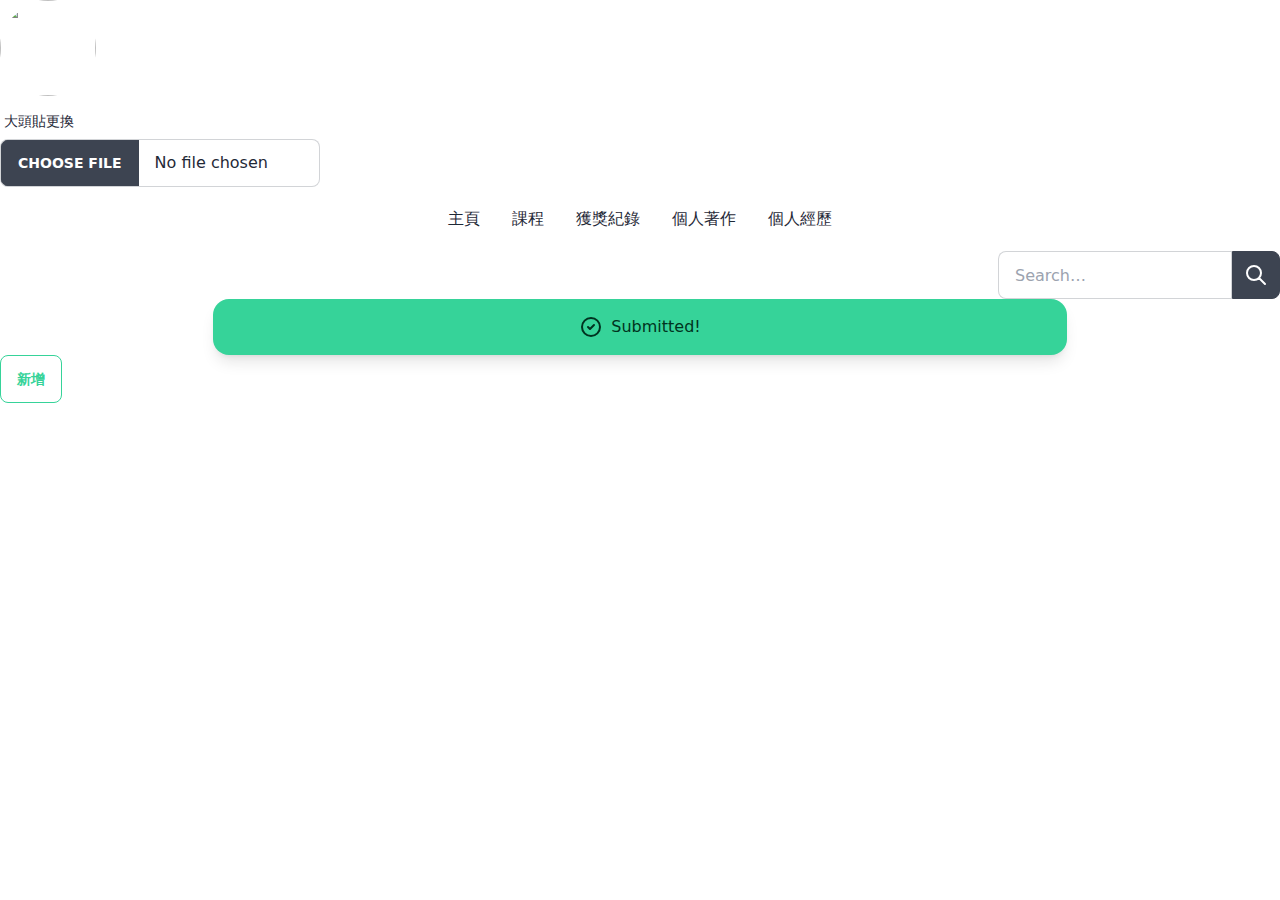
==== public/index.html @ 89c1e6c2 "0528 commited" ====
<!doctype html>
<html>
<head>
    <meta charset="UTF-8">
    <meta name="viewport" content="width=device-width, initial-scale=1.0">
    <link rel="stylesheet" href="stylesheets/style.css">
</head>
<body>
<header class="head"></header>
<div class="avatar">
    <div class="w-24 rounded-full">
        <img src="" />
    </div>
</div>
<div class="form-control w-full max-w-xs">
    <label class="label">
        <span class="label-text">大頭貼更換</span>
    </label>
    <input type="file" class="file-input file-input-bordered w-full max-w-xs" />
</div>
<div class="flex justify-evenly bg-Background">
    <ul class="menu menu-horizontal bg-base-100 rounded-box p-2 ">
        <li><a>主頁</a></li>
        <!-- tabindex will make the parent menu focusable to keep the submenu open if it's focused -->
        <li tabindex="0">
            <span>課程</span>
            <ul class="rounded-box bg-base-100 p-2 bg">
                <li><a>課程大綱</a></li>
                <li><a>課程影音</a></li>
                <li><a>課程教材</a></li>
            </ul>
        </li>
        <li><a>獲獎紀錄</a></li>
        <li><a>個人著作</a></li>
        <li><a>個人經歷</a></li>
    </ul>
</div>

<div class="flex flex-row-reverse" >
    <div class="form-control">
        <div class="input-group">
            <input type="text" placeholder="Search…" class="input input-bordered" />
            <button class="btn btn-square">
                <svg xmlns="http://www.w3.org/2000/svg" class="h-6 w-6" fill="none" viewBox="0 0 24 24" stroke="currentColor"><path stroke-linecap="round" stroke-linejoin="round" stroke-width="2" d="M21 21l-6-6m2-5a7 7 0 11-14 0 7 7 0 0114 0z" /></svg>
            </button>
        </div>
    </div>
</div>
<div class="flex justify-center">
    <div class="w-2/3">
        <div class="flex justify-center alert alert-success shadow-lg">
            <div>
                <svg xmlns="http://www.w3.org/2000/svg" class="stroke-current flex-shrink-0 h-6 w-6" fill="none" viewBox="0 0 24 24"><path stroke-linecap="round" stroke-linejoin="round" stroke-width="2" d="M9 12l2 2 4-4m6 2a9 9 0 11-18 0 9 9 0 0118 0z" /></svg>
                <span>Submitted!</span>
            </div>
        </div>
    </div>
</div>


<button class="btn btn-outline btn-success add" onclick="">新增</button>
</body>
<script>
    var showButton = document.getElementById("btn btn-outline btn-success add");
    var container = document.getElementById("flex justify-center alert alert-success shadow-lg");

    showButton.addEventListener("click", function() {
        container.classList.add("show-container");

        setTimeout(function() {
            container.classList.remove("show-container");
        }, 3000);
    });
</script>
</html>
---- public/stylesheets/style.css ----
/*
! tailwindcss v3.3.2 | MIT License | https://tailwindcss.com
*/

/*
1. Prevent padding and border from affecting element width. (https://github.com/mozdevs/cssremedy/issues/4)
2. Allow adding a border to an element by just adding a border-width. (https://github.com/tailwindcss/tailwindcss/pull/116)
*/

*,
::before,
::after {
  box-sizing: border-box;
  /* 1 */
  border-width: 0;
  /* 2 */
  border-style: solid;
  /* 2 */
  border-color: #e5e7eb;
  /* 2 */
}

::before,
::after {
  --tw-content: '';
}

/*
1. Use a consistent sensible line-height in all browsers.
2. Prevent adjustments of font size after orientation changes in iOS.
3. Use a more readable tab size.
4. Use the user's configured `sans` font-family by default.
5. Use the user's configured `sans` font-feature-settings by default.
6. Use the user's configured `sans` font-variation-settings by default.
*/

html {
  line-height: 1.5;
  /* 1 */
  -webkit-text-size-adjust: 100%;
  /* 2 */
  -moz-tab-size: 4;
  /* 3 */
  -o-tab-size: 4;
     tab-size: 4;
  /* 3 */
  font-family: ui-sans-serif, system-ui, -apple-system, BlinkMacSystemFont, "Segoe UI", Roboto, "Helvetica Neue", Arial, "Noto Sans", sans-serif, "Apple Color Emoji", "Segoe UI Emoji", "Segoe UI Symbol", "Noto Color Emoji";
  /* 4 */
  font-feature-settings: normal;
  /* 5 */
  font-variation-settings: normal;
  /* 6 */
}

/*
1. Remove the margin in all browsers.
2. Inherit line-height from `html` so users can set them as a class directly on the `html` element.
*/

body {
  margin: 0;
  /* 1 */
  line-height: inherit;
  /* 2 */
}

/*
1. Add the correct height in Firefox.
2. Correct the inheritance of border color in Firefox. (https://bugzilla.mozilla.org/show_bug.cgi?id=190655)
3. Ensure horizontal rules are visible by default.
*/

hr {
  height: 0;
  /* 1 */
  color: inherit;
  /* 2 */
  border-top-width: 1px;
  /* 3 */
}

/*
Add the correct text decoration in Chrome, Edge, and Safari.
*/

abbr:where([title]) {
  -webkit-text-decoration: underline dotted;
          text-decoration: underline dotted;
}

/*
Remove the default font size and weight for headings.
*/

h1,
h2,
h3,
h4,
h5,
h6 {
  font-size: inherit;
  font-weight: inherit;
}

/*
Reset links to optimize for opt-in styling instead of opt-out.
*/

a {
  color: inherit;
  text-decoration: inherit;
}

/*
Add the correct font weight in Edge and Safari.
*/

b,
strong {
  font-weight: bolder;
}

/*
1. Use the user's configured `mono` font family by default.
2. Correct the odd `em` font sizing in all browsers.
*/

code,
kbd,
samp,
pre {
  font-family: ui-monospace, SFMono-Regular, Menlo, Monaco, Consolas, "Liberation Mono", "Courier New", monospace;
  /* 1 */
  font-size: 1em;
  /* 2 */
}

/*
Add the correct font size in all browsers.
*/

small {
  font-size: 80%;
}

/*
Prevent `sub` and `sup` elements from affecting the line height in all browsers.
*/

sub,
sup {
  font-size: 75%;
  line-height: 0;
  position: relative;
  vertical-align: baseline;
}

sub {
  bottom: -0.25em;
}

sup {
  top: -0.5em;
}

/*
1. Remove text indentation from table contents in Chrome and Safari. (https://bugs.chromium.org/p/chromium/issues/detail?id=999088, https://bugs.webkit.org/show_bug.cgi?id=201297)
2. Correct table border color inheritance in all Chrome and Safari. (https://bugs.chromium.org/p/chromium/issues/detail?id=935729, https://bugs.webkit.org/show_bug.cgi?id=195016)
3. Remove gaps between table borders by default.
*/

table {
  text-indent: 0;
  /* 1 */
  border-color: inherit;
  /* 2 */
  border-collapse: collapse;
  /* 3 */
}

/*
1. Change the font styles in all browsers.
2. Remove the margin in Firefox and Safari.
3. Remove default padding in all browsers.
*/

button,
input,
optgroup,
select,
textarea {
  font-family: inherit;
  /* 1 */
  font-size: 100%;
  /* 1 */
  font-weight: inherit;
  /* 1 */
  line-height: inherit;
  /* 1 */
  color: inherit;
  /* 1 */
  margin: 0;
  /* 2 */
  padding: 0;
  /* 3 */
}

/*
Remove the inheritance of text transform in Edge and Firefox.
*/

button,
select {
  text-transform: none;
}

/*
1. Correct the inability to style clickable types in iOS and Safari.
2. Remove default button styles.
*/

button,
[type='button'],
[type='reset'],
[type='submit'] {
  -webkit-appearance: button;
  /* 1 */
  background-color: transparent;
  /* 2 */
  background-image: none;
  /* 2 */
}

/*
Use the modern Firefox focus style for all focusable elements.
*/

:-moz-focusring {
  outline: auto;
}

/*
Remove the additional `:invalid` styles in Firefox. (https://github.com/mozilla/gecko-dev/blob/2f9eacd9d3d995c937b4251a5557d95d494c9be1/layout/style/res/forms.css#L728-L737)
*/

:-moz-ui-invalid {
  box-shadow: none;
}

/*
Add the correct vertical alignment in Chrome and Firefox.
*/

progress {
  vertical-align: baseline;
}

/*
Correct the cursor style of increment and decrement buttons in Safari.
*/

::-webkit-inner-spin-button,
::-webkit-outer-spin-button {
  height: auto;
}

/*
1. Correct the odd appearance in Chrome and Safari.
2. Correct the outline style in Safari.
*/

[type='search'] {
  -webkit-appearance: textfield;
  /* 1 */
  outline-offset: -2px;
  /* 2 */
}

/*
Remove the inner padding in Chrome and Safari on macOS.
*/

::-webkit-search-decoration {
  -webkit-appearance: none;
}

/*
1. Correct the inability to style clickable types in iOS and Safari.
2. Change font properties to `inherit` in Safari.
*/

::-webkit-file-upload-button {
  -webkit-appearance: button;
  /* 1 */
  font: inherit;
  /* 2 */
}

/*
Add the correct display in Chrome and Safari.
*/

summary {
  display: list-item;
}

/*
Removes the default spacing and border for appropriate elements.
*/

blockquote,
dl,
dd,
h1,
h2,
h3,
h4,
h5,
h6,
hr,
figure,
p,
pre {
  margin: 0;
}

fieldset {
  margin: 0;
  padding: 0;
}

legend {
  padding: 0;
}

ol,
ul,
menu {
  list-style: none;
  margin: 0;
  padding: 0;
}

/*
Prevent resizing textareas horizontally by default.
*/

textarea {
  resize: vertical;
}

/*
1. Reset the default placeholder opacity in Firefox. (https://github.com/tailwindlabs/tailwindcss/issues/3300)
2. Set the default placeholder color to the user's configured gray 400 color.
*/

input::-moz-placeholder, textarea::-moz-placeholder {
  opacity: 1;
  /* 1 */
  color: #9ca3af;
  /* 2 */
}

input::placeholder,
textarea::placeholder {
  opacity: 1;
  /* 1 */
  color: #9ca3af;
  /* 2 */
}

/*
Set the default cursor for buttons.
*/

button,
[role="button"] {
  cursor: pointer;
}

/*
Make sure disabled buttons don't get the pointer cursor.
*/

:disabled {
  cursor: default;
}

/*
1. Make replaced elements `display: block` by default. (https://github.com/mozdevs/cssremedy/issues/14)
2. Add `vertical-align: middle` to align replaced elements more sensibly by default. (https://github.com/jensimmons/cssremedy/issues/14#issuecomment-634934210)
   This can trigger a poorly considered lint error in some tools but is included by design.
*/

img,
svg,
video,
canvas,
audio,
iframe,
embed,
object {
  display: block;
  /* 1 */
  vertical-align: middle;
  /* 2 */
}

/*
Constrain images and videos to the parent width and preserve their intrinsic aspect ratio. (https://github.com/mozdevs/cssremedy/issues/14)
*/

img,
video {
  max-width: 100%;
  height: auto;
}

/* Make elements with the HTML hidden attribute stay hidden by default */

[hidden] {
  display: none;
}

:root,
[data-theme] {
  background-color: hsla(var(--b1) / var(--tw-bg-opacity, 1));
  color: hsla(var(--bc) / var(--tw-text-opacity, 1));
}

html {
  -webkit-tap-highlight-color: transparent;
}

:root {
  color-scheme: light;
  --pf: 258.89 94.378% 40.941%;
  --sf: 314 100% 37.647%;
  --af: 174 60% 40.784%;
  --nf: 219 14.085% 22.275%;
  --in: 198 93% 60%;
  --su: 158 64% 52%;
  --wa: 43 96% 56%;
  --er: 0 91% 71%;
  --inc: 198 100% 12%;
  --suc: 158 100% 10%;
  --wac: 43 100% 11%;
  --erc: 0 100% 14%;
  --rounded-box: 1rem;
  --rounded-btn: 0.5rem;
  --rounded-badge: 1.9rem;
  --animation-btn: 0.25s;
  --animation-input: .2s;
  --btn-text-case: uppercase;
  --btn-focus-scale: 0.95;
  --border-btn: 1px;
  --tab-border: 1px;
  --tab-radius: 0.5rem;
  --p: 258.89 94.378% 51.176%;
  --pc: 0 0% 100%;
  --s: 314 100% 47.059%;
  --sc: 0 0% 100%;
  --a: 174 60% 50.98%;
  --ac: 174.71 43.59% 15.294%;
  --n: 219 14.085% 27.843%;
  --nc: 0 0% 100%;
  --b1: 0 0% 100%;
  --b2: 0 0% 94.902%;
  --b3: 180 1.9608% 90%;
  --bc: 215 27.907% 16.863%;
}

@media (prefers-color-scheme: dark) {
  :root {
    color-scheme: dark;
    --pf: 262.35 80.315% 40.157%;
    --sf: 315.75 70.196% 40%;
    --af: 174.69 70.335% 32.784%;
    --in: 198 93% 60%;
    --su: 158 64% 52%;
    --wa: 43 96% 56%;
    --er: 0 91% 71%;
    --inc: 198 100% 12%;
    --suc: 158 100% 10%;
    --wac: 43 100% 11%;
    --erc: 0 100% 14%;
    --rounded-box: 1rem;
    --rounded-btn: 0.5rem;
    --rounded-badge: 1.9rem;
    --animation-btn: 0.25s;
    --animation-input: .2s;
    --btn-text-case: uppercase;
    --btn-focus-scale: 0.95;
    --border-btn: 1px;
    --tab-border: 1px;
    --tab-radius: 0.5rem;
    --p: 262.35 80.315% 50.196%;
    --pc: 0 0% 100%;
    --s: 315.75 70.196% 50%;
    --sc: 0 0% 100%;
    --a: 174.69 70.335% 40.98%;
    --ac: 0 0% 100%;
    --n: 218.18 18.033% 11.961%;
    --nf: 222.86 17.073% 8.0392%;
    --nc: 220 13.376% 69.216%;
    --b1: 220 17.647% 20%;
    --b2: 220 17.241% 17.059%;
    --b3: 218.57 17.949% 15.294%;
    --bc: 220 13.376% 69.216%;
  }
}

[data-theme=light] {
  color-scheme: light;
  --pf: 258.89 94.378% 40.941%;
  --sf: 314 100% 37.647%;
  --af: 174 60% 40.784%;
  --nf: 219 14.085% 22.275%;
  --in: 198 93% 60%;
  --su: 158 64% 52%;
  --wa: 43 96% 56%;
  --er: 0 91% 71%;
  --inc: 198 100% 12%;
  --suc: 158 100% 10%;
  --wac: 43 100% 11%;
  --erc: 0 100% 14%;
  --rounded-box: 1rem;
  --rounded-btn: 0.5rem;
  --rounded-badge: 1.9rem;
  --animation-btn: 0.25s;
  --animation-input: .2s;
  --btn-text-case: uppercase;
  --btn-focus-scale: 0.95;
  --border-btn: 1px;
  --tab-border: 1px;
  --tab-radius: 0.5rem;
  --p: 258.89 94.378% 51.176%;
  --pc: 0 0% 100%;
  --s: 314 100% 47.059%;
  --sc: 0 0% 100%;
  --a: 174 60% 50.98%;
  --ac: 174.71 43.59% 15.294%;
  --n: 219 14.085% 27.843%;
  --nc: 0 0% 100%;
  --b1: 0 0% 100%;
  --b2: 0 0% 94.902%;
  --b3: 180 1.9608% 90%;
  --bc: 215 27.907% 16.863%;
}

[data-theme=dark] {
  color-scheme: dark;
  --pf: 262.35 80.315% 40.157%;
  --sf: 315.75 70.196% 40%;
  --af: 174.69 70.335% 32.784%;
  --in: 198 93% 60%;
  --su: 158 64% 52%;
  --wa: 43 96% 56%;
  --er: 0 91% 71%;
  --inc: 198 100% 12%;
  --suc: 158 100% 10%;
  --wac: 43 100% 11%;
  --erc: 0 100% 14%;
  --rounded-box: 1rem;
  --rounded-btn: 0.5rem;
  --rounded-badge: 1.9rem;
  --animation-btn: 0.25s;
  --animation-input: .2s;
  --btn-text-case: uppercase;
  --btn-focus-scale: 0.95;
  --border-btn: 1px;
  --tab-border: 1px;
  --tab-radius: 0.5rem;
  --p: 262.35 80.315% 50.196%;
  --pc: 0 0% 100%;
  --s: 315.75 70.196% 50%;
  --sc: 0 0% 100%;
  --a: 174.69 70.335% 40.98%;
  --ac: 0 0% 100%;
  --n: 218.18 18.033% 11.961%;
  --nf: 222.86 17.073% 8.0392%;
  --nc: 220 13.376% 69.216%;
  --b1: 220 17.647% 20%;
  --b2: 220 17.241% 17.059%;
  --b3: 218.57 17.949% 15.294%;
  --bc: 220 13.376% 69.216%;
}

[data-theme=cupcake] {
  color-scheme: light;
  --pf: 183.03 47.368% 47.216%;
  --sf: 338.25 71.429% 62.431%;
  --af: 39 84.112% 46.431%;
  --nf: 280 46.479% 11.137%;
  --in: 198 93% 60%;
  --su: 158 64% 52%;
  --wa: 43 96% 56%;
  --er: 0 91% 71%;
  --pc: 183.03 100% 11.804%;
  --sc: 338.25 100% 15.608%;
  --ac: 39 100% 11.608%;
  --nc: 280 82.688% 82.784%;
  --inc: 198 100% 12%;
  --suc: 158 100% 10%;
  --wac: 43 100% 11%;
  --erc: 0 100% 14%;
  --rounded-box: 1rem;
  --rounded-badge: 1.9rem;
  --animation-btn: 0.25s;
  --animation-input: .2s;
  --btn-text-case: uppercase;
  --btn-focus-scale: 0.95;
  --border-btn: 1px;
  --p: 183.03 47.368% 59.02%;
  --s: 338.25 71.429% 78.039%;
  --a: 39 84.112% 58.039%;
  --n: 280 46.479% 13.922%;
  --b1: 24 33.333% 97.059%;
  --b2: 26.667 21.951% 91.961%;
  --b3: 22.5 14.286% 89.02%;
  --bc: 280 46.479% 13.922%;
  --rounded-btn: 1.9rem;
  --tab-border: 2px;
  --tab-radius: .5rem;
}

[data-theme=bumblebee] {
  color-scheme: light;
  --pf: 41.124 74.167% 42.353%;
  --sf: 49.901 94.393% 46.431%;
  --af: 240 33.333% 11.294%;
  --nf: 240 33.333% 11.294%;
  --b2: 0 0% 90%;
  --b3: 0 0% 81%;
  --in: 198 93% 60%;
  --su: 158 64% 52%;
  --wa: 43 96% 56%;
  --er: 0 91% 71%;
  --bc: 0 0% 20%;
  --ac: 240 60.274% 82.824%;
  --nc: 240 60.274% 82.824%;
  --inc: 198 100% 12%;
  --suc: 158 100% 10%;
  --wac: 43 100% 11%;
  --erc: 0 100% 14%;
  --rounded-box: 1rem;
  --rounded-btn: 0.5rem;
  --rounded-badge: 1.9rem;
  --animation-btn: 0.25s;
  --animation-input: .2s;
  --btn-text-case: uppercase;
  --btn-focus-scale: 0.95;
  --border-btn: 1px;
  --tab-border: 1px;
  --tab-radius: 0.5rem;
  --p: 41.124 74.167% 52.941%;
  --pc: 240 33.333% 14.118%;
  --s: 49.901 94.393% 58.039%;
  --sc: 240 33.333% 14.118%;
  --a: 240 33.333% 14.118%;
  --n: 240 33.333% 14.118%;
  --b1: 0 0% 100%;
}

[data-theme=emerald] {
  color-scheme: light;
  --pf: 141.18 50% 48%;
  --sf: 218.88 96.078% 48%;
  --af: 9.8901 81.25% 44.863%;
  --nf: 219.23 20.312% 20.078%;
  --b2: 0 0% 90%;
  --b3: 0 0% 81%;
  --in: 198 93% 60%;
  --su: 158 64% 52%;
  --wa: 43 96% 56%;
  --er: 0 91% 71%;
  --inc: 198 100% 12%;
  --suc: 158 100% 10%;
  --wac: 43 100% 11%;
  --erc: 0 100% 14%;
  --rounded-box: 1rem;
  --rounded-btn: 0.5rem;
  --rounded-badge: 1.9rem;
  --btn-text-case: uppercase;
  --border-btn: 1px;
  --tab-border: 1px;
  --tab-radius: 0.5rem;
  --p: 141.18 50% 60%;
  --pc: 151.11 28.421% 18.627%;
  --s: 218.88 96.078% 60%;
  --sc: 210 20% 98.039%;
  --a: 9.8901 81.25% 56.078%;
  --ac: 210 20% 98.039%;
  --n: 219.23 20.312% 25.098%;
  --nc: 210 20% 98.039%;
  --b1: 0 0% 100%;
  --bc: 219.23 20.312% 25.098%;
  --animation-btn: 0;
  --animation-input: 0;
  --btn-focus-scale: 1;
}

[data-theme=corporate] {
  color-scheme: light;
  --pf: 229.09 95.652% 51.137%;
  --sf: 214.91 26.316% 47.216%;
  --af: 154.2 49.02% 48%;
  --nf: 233.33 27.273% 10.353%;
  --b2: 0 0% 90%;
  --b3: 0 0% 81%;
  --in: 198 93% 60%;
  --su: 158 64% 52%;
  --wa: 43 96% 56%;
  --er: 0 91% 71%;
  --pc: 229.09 100% 92.784%;
  --sc: 214.91 100% 11.804%;
  --ac: 154.2 100% 12%;
  --inc: 198 100% 12%;
  --suc: 158 100% 10%;
  --wac: 43 100% 11%;
  --erc: 0 100% 14%;
  --btn-text-case: uppercase;
  --border-btn: 1px;
  --tab-border: 1px;
  --tab-radius: 0.5rem;
  --p: 229.09 95.652% 63.922%;
  --s: 214.91 26.316% 59.02%;
  --a: 154.2 49.02% 60%;
  --n: 233.33 27.273% 12.941%;
  --nc: 210 38.462% 94.902%;
  --b1: 0 0% 100%;
  --bc: 233.33 27.273% 12.941%;
  --rounded-box: 0.25rem;
  --rounded-btn: .125rem;
  --rounded-badge: .125rem;
  --animation-btn: 0;
  --animation-input: 0;
  --btn-focus-scale: 1;
}

[data-theme=synthwave] {
  color-scheme: dark;
  --pf: 320.73 69.62% 55.216%;
  --sf: 197.03 86.592% 51.922%;
  --af: 48 89.041% 45.647%;
  --nf: 253.22 60.825% 15.216%;
  --b2: 253.85 59.091% 23.294%;
  --b3: 253.85 59.091% 20.965%;
  --pc: 320.73 100% 13.804%;
  --sc: 197.03 100% 12.98%;
  --ac: 48 100% 11.412%;
  --rounded-box: 1rem;
  --rounded-btn: 0.5rem;
  --rounded-badge: 1.9rem;
  --animation-btn: 0.25s;
  --animation-input: .2s;
  --btn-text-case: uppercase;
  --btn-focus-scale: 0.95;
  --border-btn: 1px;
  --tab-border: 1px;
  --tab-radius: 0.5rem;
  --p: 320.73 69.62% 69.02%;
  --s: 197.03 86.592% 64.902%;
  --a: 48 89.041% 57.059%;
  --n: 253.22 60.825% 19.02%;
  --nc: 260 60% 98.039%;
  --b1: 253.85 59.091% 25.882%;
  --bc: 260 60% 98.039%;
  --in: 199.13 86.957% 63.922%;
  --inc: 257.45 63.218% 17.059%;
  --su: 168.1 74.233% 68.039%;
  --suc: 257.45 63.218% 17.059%;
  --wa: 48 89.041% 57.059%;
  --wac: 257.45 63.218% 17.059%;
  --er: 351.85 73.636% 56.863%;
  --erc: 260 60% 98.039%;
}

[data-theme=retro] {
  color-scheme: light;
  --pf: 2.6667 73.77% 60.863%;
  --sf: 144.62 27.273% 57.569%;
  --af: 49.024 67.213% 60.863%;
  --nf: 41.667 16.822% 33.569%;
  --inc: 221.21 100% 90.667%;
  --suc: 142.13 100% 87.255%;
  --wac: 32.133 100% 8.7451%;
  --erc: 0 100% 90.118%;
  --animation-btn: 0.25s;
  --animation-input: .2s;
  --btn-text-case: uppercase;
  --btn-focus-scale: 0.95;
  --border-btn: 1px;
  --tab-border: 1px;
  --tab-radius: 0.5rem;
  --p: 2.6667 73.77% 76.078%;
  --pc: 345 5.2632% 14.902%;
  --s: 144.62 27.273% 71.961%;
  --sc: 345 5.2632% 14.902%;
  --a: 49.024 67.213% 76.078%;
  --ac: 345 5.2632% 14.902%;
  --n: 41.667 16.822% 41.961%;
  --nc: 45 47.059% 80%;
  --b1: 45 47.059% 80%;
  --b2: 45.283 37.063% 71.961%;
  --b3: 42.188 35.955% 65.098%;
  --bc: 345 5.2632% 14.902%;
  --in: 221.21 83.193% 53.333%;
  --su: 142.13 76.216% 36.275%;
  --wa: 32.133 94.619% 43.725%;
  --er: 0 72.222% 50.588%;
  --rounded-box: 0.4rem;
  --rounded-btn: 0.4rem;
  --rounded-badge: 0.4rem;
}

[data-theme=cyberpunk] {
  color-scheme: light;
  --pf: 344.78 100% 58.353%;
  --sf: 195.12 80.392% 56%;
  --af: 276 74.324% 56.784%;
  --nf: 57.273 100% 10.353%;
  --b2: 56 100% 45%;
  --b3: 56 100% 40.5%;
  --in: 198 93% 60%;
  --su: 158 64% 52%;
  --wa: 43 96% 56%;
  --er: 0 91% 71%;
  --bc: 56 100% 10%;
  --pc: 344.78 100% 14.588%;
  --sc: 195.12 100% 14%;
  --ac: 276 100% 14.196%;
  --inc: 198 100% 12%;
  --suc: 158 100% 10%;
  --wac: 43 100% 11%;
  --erc: 0 100% 14%;
  --animation-btn: 0.25s;
  --animation-input: .2s;
  --btn-text-case: uppercase;
  --btn-focus-scale: 0.95;
  --border-btn: 1px;
  --tab-border: 1px;
  font-family: ui-monospace,SFMono-Regular,Menlo,Monaco,Consolas,Liberation Mono,Courier New,monospace;
  --p: 344.78 100% 72.941%;
  --s: 195.12 80.392% 70%;
  --a: 276 74.324% 70.98%;
  --n: 57.273 100% 12.941%;
  --nc: 56 100% 50%;
  --b1: 56 100% 50%;
  --rounded-box: 0;
  --rounded-btn: 0;
  --rounded-badge: 0;
  --tab-radius: 0;
}

[data-theme=valentine] {
  color-scheme: light;
  --pf: 353.23 73.81% 53.647%;
  --sf: 254.12 86.441% 61.49%;
  --af: 181.41 55.556% 56%;
  --nf: 336 42.857% 38.431%;
  --b2: 318.46 46.429% 80.118%;
  --b3: 318.46 46.429% 72.106%;
  --pc: 353.23 100% 13.412%;
  --sc: 254.12 100% 15.373%;
  --ac: 181.41 100% 14%;
  --inc: 221.21 100% 90.667%;
  --suc: 142.13 100% 87.255%;
  --wac: 32.133 100% 8.7451%;
  --erc: 0 100% 90.118%;
  --rounded-box: 1rem;
  --rounded-badge: 1.9rem;
  --animation-btn: 0.25s;
  --animation-input: .2s;
  --btn-text-case: uppercase;
  --btn-focus-scale: 0.95;
  --border-btn: 1px;
  --tab-border: 1px;
  --tab-radius: 0.5rem;
  --p: 353.23 73.81% 67.059%;
  --s: 254.12 86.441% 76.863%;
  --a: 181.41 55.556% 70%;
  --n: 336 42.857% 48.039%;
  --nc: 318.46 46.429% 89.02%;
  --b1: 318.46 46.429% 89.02%;
  --bc: 343.64 38.462% 28.039%;
  --in: 221.21 83.193% 53.333%;
  --su: 142.13 76.216% 36.275%;
  --wa: 32.133 94.619% 43.725%;
  --er: 0 72.222% 50.588%;
  --rounded-btn: 1.9rem;
}

[data-theme=halloween] {
  color-scheme: dark;
  --pf: 31.927 89.344% 41.725%;
  --sf: 271.22 45.794% 33.569%;
  --af: 91.071 100% 26.353%;
  --nf: 180 3.5714% 8.7843%;
  --b2: 0 0% 11.647%;
  --b3: 0 0% 10.482%;
  --bc: 0 0% 82.588%;
  --sc: 271.22 100% 88.392%;
  --ac: 91.071 100% 6.5882%;
  --nc: 180 4.8458% 82.196%;
  --inc: 221.21 100% 90.667%;
  --suc: 142.13 100% 87.255%;
  --wac: 32.133 100% 8.7451%;
  --erc: 0 100% 90.118%;
  --rounded-box: 1rem;
  --rounded-btn: 0.5rem;
  --rounded-badge: 1.9rem;
  --animation-btn: 0.25s;
  --animation-input: .2s;
  --btn-text-case: uppercase;
  --btn-focus-scale: 0.95;
  --border-btn: 1px;
  --tab-border: 1px;
  --tab-radius: 0.5rem;
  --p: 31.927 89.344% 52.157%;
  --pc: 180 7.3171% 8.0392%;
  --s: 271.22 45.794% 41.961%;
  --a: 91.071 100% 32.941%;
  --n: 180 3.5714% 10.98%;
  --b1: 0 0% 12.941%;
  --in: 221.21 83.193% 53.333%;
  --su: 142.13 76.216% 36.275%;
  --wa: 32.133 94.619% 43.725%;
  --er: 0 72.222% 50.588%;
}

[data-theme=garden] {
  color-scheme: light;
  --pf: 138.86 15.982% 34.353%;
  --sf: 96.923 37.143% 74.51%;
  --af: 0 67.742% 75.137%;
  --nf: 0 3.9106% 28.078%;
  --b2: 0 4.3478% 81.882%;
  --b3: 0 4.3478% 73.694%;
  --in: 198 93% 60%;
  --su: 158 64% 52%;
  --wa: 43 96% 56%;
  --er: 0 91% 71%;
  --pc: 138.86 100% 88.588%;
  --inc: 198 100% 12%;
  --suc: 158 100% 10%;
  --wac: 43 100% 11%;
  --erc: 0 100% 14%;
  --rounded-box: 1rem;
  --rounded-btn: 0.5rem;
  --rounded-badge: 1.9rem;
  --animation-btn: 0.25s;
  --animation-input: .2s;
  --btn-text-case: uppercase;
  --btn-focus-scale: 0.95;
  --border-btn: 1px;
  --tab-border: 1px;
  --tab-radius: 0.5rem;
  --p: 138.86 15.982% 42.941%;
  --s: 96.923 37.143% 93.137%;
  --sc: 96 32.468% 15.098%;
  --a: 0 67.742% 93.922%;
  --ac: 0 21.951% 16.078%;
  --n: 0 3.9106% 35.098%;
  --nc: 0 4.3478% 90.98%;
  --b1: 0 4.3478% 90.98%;
  --bc: 0 3.2258% 6.0784%;
}

[data-theme=forest] {
  color-scheme: dark;
  --pf: 141.04 71.963% 33.569%;
  --sf: 140.98 74.694% 38.431%;
  --af: 35.148 68.98% 41.569%;
  --nf: 0 9.6774% 4.8627%;
  --b2: 0 12.195% 7.2353%;
  --b3: 0 12.195% 6.5118%;
  --in: 198 93% 60%;
  --su: 158 64% 52%;
  --wa: 43 96% 56%;
  --er: 0 91% 71%;
  --bc: 0 11.727% 81.608%;
  --sc: 140.98 100% 9.6078%;
  --ac: 35.148 100% 10.392%;
  --nc: 0 6.8894% 81.216%;
  --inc: 198 100% 12%;
  --suc: 158 100% 10%;
  --wac: 43 100% 11%;
  --erc: 0 100% 14%;
  --rounded-box: 1rem;
  --rounded-badge: 1.9rem;
  --animation-btn: 0.25s;
  --animation-input: .2s;
  --btn-text-case: uppercase;
  --btn-focus-scale: 0.95;
  --border-btn: 1px;
  --tab-border: 1px;
  --tab-radius: 0.5rem;
  --p: 141.04 71.963% 41.961%;
  --pc: 140.66 100% 88.039%;
  --s: 140.98 74.694% 48.039%;
  --a: 35.148 68.98% 51.961%;
  --n: 0 9.6774% 6.0784%;
  --b1: 0 12.195% 8.0392%;
  --rounded-btn: 1.9rem;
}

[data-theme=aqua] {
  color-scheme: dark;
  --pf: 181.79 92.857% 39.529%;
  --sf: 274.41 30.909% 45.49%;
  --af: 47.059 100% 64%;
  --nf: 205.4 53.725% 40%;
  --b2: 218.61 52.511% 38.647%;
  --b3: 218.61 52.511% 34.782%;
  --bc: 218.61 100% 88.588%;
  --sc: 274.41 100% 91.373%;
  --ac: 47.059 100% 16%;
  --nc: 205.4 100% 90%;
  --inc: 221.21 100% 90.667%;
  --suc: 142.13 100% 87.255%;
  --wac: 32.133 100% 8.7451%;
  --erc: 0 100% 90.118%;
  --rounded-box: 1rem;
  --rounded-btn: 0.5rem;
  --rounded-badge: 1.9rem;
  --animation-btn: 0.25s;
  --animation-input: .2s;
  --btn-text-case: uppercase;
  --btn-focus-scale: 0.95;
  --border-btn: 1px;
  --tab-border: 1px;
  --tab-radius: 0.5rem;
  --p: 181.79 92.857% 49.412%;
  --pc: 181.41 100% 16.667%;
  --s: 274.41 30.909% 56.863%;
  --a: 47.059 100% 80%;
  --n: 205.4 53.725% 50%;
  --b1: 218.61 52.511% 42.941%;
  --in: 221.21 83.193% 53.333%;
  --su: 142.13 76.216% 36.275%;
  --wa: 32.133 94.619% 43.725%;
  --er: 0 72.222% 50.588%;
}

[data-theme=lofi] {
  color-scheme: light;
  --pf: 0 0% 4.0784%;
  --sf: 0 1.9608% 8%;
  --af: 0 0% 11.922%;
  --nf: 0 0% 0%;
  --btn-text-case: uppercase;
  --border-btn: 1px;
  --tab-border: 1px;
  --p: 0 0% 5.098%;
  --pc: 0 0% 100%;
  --s: 0 1.9608% 10%;
  --sc: 0 0% 100%;
  --a: 0 0% 14.902%;
  --ac: 0 0% 100%;
  --n: 0 0% 0%;
  --nc: 0 0% 100%;
  --b1: 0 0% 100%;
  --b2: 0 0% 94.902%;
  --b3: 0 1.9608% 90%;
  --bc: 0 0% 0%;
  --in: 212.35 100% 47.647%;
  --inc: 0 0% 100%;
  --su: 136.84 72.152% 46.471%;
  --suc: 0 0% 100%;
  --wa: 4.5614 100% 66.471%;
  --wac: 0 0% 100%;
  --er: 325.05 77.6% 49.02%;
  --erc: 0 0% 100%;
  --rounded-box: 0.25rem;
  --rounded-btn: 0.125rem;
  --rounded-badge: 0.125rem;
  --animation-btn: 0;
  --animation-input: 0;
  --btn-focus-scale: 1;
  --tab-radius: 0;
}

[data-theme=pastel] {
  color-scheme: light;
  --pf: 283.64 21.569% 64%;
  --sf: 351.63 70.492% 70.431%;
  --af: 158.49 54.639% 64.784%;
  --nf: 198.62 43.719% 48.784%;
  --in: 198 93% 60%;
  --su: 158 64% 52%;
  --wa: 43 96% 56%;
  --er: 0 91% 71%;
  --bc: 0 0% 20%;
  --pc: 283.64 59.314% 16%;
  --sc: 351.63 100% 17.608%;
  --ac: 158.49 100% 16.196%;
  --nc: 198.62 100% 12.196%;
  --inc: 198 100% 12%;
  --suc: 158 100% 10%;
  --wac: 43 100% 11%;
  --erc: 0 100% 14%;
  --rounded-box: 1rem;
  --rounded-badge: 1.9rem;
  --animation-btn: 0.25s;
  --animation-input: .2s;
  --btn-text-case: uppercase;
  --btn-focus-scale: 0.95;
  --border-btn: 1px;
  --tab-border: 1px;
  --tab-radius: 0.5rem;
  --p: 283.64 21.569% 80%;
  --s: 351.63 70.492% 88.039%;
  --a: 158.49 54.639% 80.98%;
  --n: 198.62 43.719% 60.98%;
  --b1: 0 0% 100%;
  --b2: 210 20% 98.039%;
  --b3: 216 12.195% 83.922%;
  --rounded-btn: 1.9rem;
}

[data-theme=fantasy] {
  color-scheme: light;
  --pf: 296.04 82.813% 20.078%;
  --sf: 200 100% 29.647%;
  --af: 30.894 94.378% 40.941%;
  --nf: 215 27.907% 13.49%;
  --b2: 0 0% 90%;
  --b3: 0 0% 81%;
  --in: 198 93% 60%;
  --su: 158 64% 52%;
  --wa: 43 96% 56%;
  --er: 0 91% 71%;
  --pc: 296.04 100% 85.02%;
  --sc: 200 100% 87.412%;
  --ac: 30.894 100% 10.235%;
  --nc: 215 62.264% 83.373%;
  --inc: 198 100% 12%;
  --suc: 158 100% 10%;
  --wac: 43 100% 11%;
  --erc: 0 100% 14%;
  --rounded-box: 1rem;
  --rounded-btn: 0.5rem;
  --rounded-badge: 1.9rem;
  --animation-btn: 0.25s;
  --animation-input: .2s;
  --btn-text-case: uppercase;
  --btn-focus-scale: 0.95;
  --border-btn: 1px;
  --tab-border: 1px;
  --tab-radius: 0.5rem;
  --p: 296.04 82.813% 25.098%;
  --s: 200 100% 37.059%;
  --a: 30.894 94.378% 51.176%;
  --n: 215 27.907% 16.863%;
  --b1: 0 0% 100%;
  --bc: 215 27.907% 16.863%;
}

[data-theme=wireframe] {
  color-scheme: light;
  --pf: 0 0% 57.725%;
  --sf: 0 0% 57.725%;
  --af: 0 0% 57.725%;
  --nf: 0 0% 73.725%;
  --bc: 0 0% 20%;
  --pc: 0 0% 14.431%;
  --sc: 0 0% 14.431%;
  --ac: 0 0% 14.431%;
  --nc: 0 0% 18.431%;
  --inc: 240 100% 90%;
  --suc: 120 100% 85.02%;
  --wac: 60 100% 10%;
  --erc: 0 100% 90%;
  --animation-btn: 0.25s;
  --animation-input: .2s;
  --btn-text-case: uppercase;
  --btn-focus-scale: 0.95;
  --border-btn: 1px;
  --tab-border: 1px;
  font-family: Chalkboard,comic sans ms,"sanssecondaryerif";
  --p: 0 0% 72.157%;
  --s: 0 0% 72.157%;
  --a: 0 0% 72.157%;
  --n: 0 0% 92.157%;
  --b1: 0 0% 100%;
  --b2: 0 0% 93.333%;
  --b3: 0 0% 86.667%;
  --in: 240 100% 50%;
  --su: 120 100% 25.098%;
  --wa: 60 30.196% 50%;
  --er: 0 100% 50%;
  --rounded-box: 0.2rem;
  --rounded-btn: 0.2rem;
  --rounded-badge: 0.2rem;
  --tab-radius: 0.2rem;
}

[data-theme=black] {
  color-scheme: dark;
  --pf: 0 1.9608% 16%;
  --sf: 0 1.9608% 16%;
  --af: 0 1.9608% 16%;
  --bc: 0 0% 80%;
  --pc: 0 5.3922% 84%;
  --sc: 0 5.3922% 84%;
  --ac: 0 5.3922% 84%;
  --nc: 0 2.5404% 83.02%;
  --inc: 240 100% 90%;
  --suc: 120 100% 85.02%;
  --wac: 60 100% 10%;
  --erc: 0 100% 90%;
  --border-btn: 1px;
  --tab-border: 1px;
  --p: 0 1.9608% 20%;
  --s: 0 1.9608% 20%;
  --a: 0 1.9608% 20%;
  --b1: 0 0% 0%;
  --b2: 0 0% 5.098%;
  --b3: 0 1.9608% 10%;
  --n: 0 1.2987% 15.098%;
  --nf: 0 1.9608% 20%;
  --in: 240 100% 50%;
  --su: 120 100% 25.098%;
  --wa: 60 100% 50%;
  --er: 0 100% 50%;
  --rounded-box: 0;
  --rounded-btn: 0;
  --rounded-badge: 0;
  --animation-btn: 0;
  --animation-input: 0;
  --btn-text-case: lowercase;
  --btn-focus-scale: 1;
  --tab-radius: 0;
}

[data-theme=luxury] {
  color-scheme: dark;
  --pf: 0 0% 80%;
  --sf: 218.4 54.348% 14.431%;
  --af: 318.62 21.805% 20.863%;
  --nf: 270 4.3478% 7.2157%;
  --pc: 0 0% 20%;
  --sc: 218.4 100% 83.608%;
  --ac: 318.62 84.615% 85.216%;
  --inc: 202.35 100% 14%;
  --suc: 89.007 100% 10.392%;
  --wac: 53.906 100% 12.706%;
  --erc: 0 100% 14.353%;
  --rounded-box: 1rem;
  --rounded-btn: 0.5rem;
  --rounded-badge: 1.9rem;
  --animation-btn: 0.25s;
  --animation-input: .2s;
  --btn-text-case: uppercase;
  --btn-focus-scale: 0.95;
  --border-btn: 1px;
  --tab-border: 1px;
  --tab-radius: 0.5rem;
  --p: 0 0% 100%;
  --s: 218.4 54.348% 18.039%;
  --a: 318.62 21.805% 26.078%;
  --n: 270 4.3478% 9.0196%;
  --nc: 37.083 67.29% 58.039%;
  --b1: 240 10% 3.9216%;
  --b2: 270 4.3478% 9.0196%;
  --b3: 270 2.1739% 18.039%;
  --bc: 37.083 67.29% 58.039%;
  --in: 202.35 100% 70%;
  --su: 89.007 61.633% 51.961%;
  --wa: 53.906 68.817% 63.529%;
  --er: 0 100% 71.765%;
}

[data-theme=dracula] {
  color-scheme: dark;
  --pf: 325.52 100% 58.98%;
  --sf: 264.71 89.474% 62.118%;
  --af: 31.02 100% 56.941%;
  --nf: 229.57 15.033% 24%;
  --b2: 231.43 14.894% 16.588%;
  --b3: 231.43 14.894% 14.929%;
  --pc: 325.52 100% 14.745%;
  --sc: 264.71 100% 15.529%;
  --ac: 31.02 100% 14.235%;
  --nc: 229.57 70.868% 86%;
  --inc: 190.53 100% 15.373%;
  --suc: 135.18 100% 12.941%;
  --wac: 64.909 100% 15.294%;
  --erc: 0 100% 93.333%;
  --rounded-box: 1rem;
  --rounded-btn: 0.5rem;
  --rounded-badge: 1.9rem;
  --animation-btn: 0.25s;
  --animation-input: .2s;
  --btn-text-case: uppercase;
  --btn-focus-scale: 0.95;
  --border-btn: 1px;
  --tab-border: 1px;
  --tab-radius: 0.5rem;
  --p: 325.52 100% 73.725%;
  --s: 264.71 89.474% 77.647%;
  --a: 31.02 100% 71.176%;
  --n: 229.57 15.033% 30%;
  --b1: 231.43 14.894% 18.431%;
  --bc: 60 30% 96.078%;
  --in: 190.53 96.61% 76.863%;
  --su: 135.18 94.444% 64.706%;
  --wa: 64.909 91.667% 76.471%;
  --er: 0 100% 66.667%;
}

[data-theme=cmyk] {
  color-scheme: light;
  --pf: 202.72 83.251% 48.157%;
  --sf: 335.25 77.67% 47.686%;
  --af: 56.195 100% 47.843%;
  --nf: 0 0% 8.1569%;
  --b2: 0 0% 90%;
  --b3: 0 0% 81%;
  --bc: 0 0% 20%;
  --pc: 202.72 100% 12.039%;
  --sc: 335.25 100% 91.922%;
  --ac: 56.195 100% 11.961%;
  --nc: 0 0% 82.039%;
  --inc: 192.2 100% 10.431%;
  --suc: 291.06 100% 87.608%;
  --wac: 25.027 100% 11.333%;
  --erc: 3.956 100% 91.137%;
  --rounded-box: 1rem;
  --rounded-btn: 0.5rem;
  --rounded-badge: 1.9rem;
  --animation-btn: 0.25s;
  --animation-input: .2s;
  --btn-text-case: uppercase;
  --btn-focus-scale: 0.95;
  --border-btn: 1px;
  --tab-border: 1px;
  --tab-radius: 0.5rem;
  --p: 202.72 83.251% 60.196%;
  --s: 335.25 77.67% 59.608%;
  --a: 56.195 100% 59.804%;
  --n: 0 0% 10.196%;
  --b1: 0 0% 100%;
  --in: 192.2 48.361% 52.157%;
  --su: 291.06 48.454% 38.039%;
  --wa: 25.027 84.615% 56.667%;
  --er: 3.956 80.531% 55.686%;
}

[data-theme=autumn] {
  color-scheme: light;
  --pf: 344.23 95.804% 22.431%;
  --sf: 0.44444 63.38% 46.588%;
  --af: 27.477 56.021% 50.039%;
  --nf: 22.105 17.117% 34.824%;
  --b2: 0 0% 85.059%;
  --b3: 0 0% 76.553%;
  --bc: 0 0% 18.902%;
  --pc: 344.23 100% 85.608%;
  --sc: 0.44444 100% 91.647%;
  --ac: 27.477 100% 12.51%;
  --nc: 22.105 100% 88.706%;
  --inc: 186.94 100% 9.9216%;
  --suc: 164.59 100% 8.6275%;
  --wac: 30.141 100% 9.9216%;
  --erc: 353.6 100% 89.765%;
  --rounded-box: 1rem;
  --rounded-btn: 0.5rem;
  --rounded-badge: 1.9rem;
  --animation-btn: 0.25s;
  --animation-input: .2s;
  --btn-text-case: uppercase;
  --btn-focus-scale: 0.95;
  --border-btn: 1px;
  --tab-border: 1px;
  --tab-radius: 0.5rem;
  --p: 344.23 95.804% 28.039%;
  --s: 0.44444 63.38% 58.235%;
  --a: 27.477 56.021% 62.549%;
  --n: 22.105 17.117% 43.529%;
  --b1: 0 0% 94.51%;
  --in: 186.94 47.826% 49.608%;
  --su: 164.59 33.636% 43.137%;
  --wa: 30.141 84.19% 49.608%;
  --er: 353.6 79.116% 48.824%;
}

[data-theme=business] {
  color-scheme: dark;
  --pf: 210 64.103% 24.471%;
  --sf: 200 12.931% 43.608%;
  --af: 12.515 79.512% 47.843%;
  --nf: 212.73 13.58% 12.706%;
  --b2: 0 0% 11.294%;
  --b3: 0 0% 10.165%;
  --bc: 0 0% 82.51%;
  --pc: 210 100% 86.118%;
  --sc: 200 100% 10.902%;
  --ac: 12.515 100% 11.961%;
  --nc: 212.73 28.205% 83.176%;
  --inc: 199.15 100% 88.353%;
  --suc: 144 100% 11.137%;
  --wac: 39.231 100% 12.078%;
  --erc: 6.3415 100% 88.667%;
  --animation-btn: 0.25s;
  --animation-input: .2s;
  --btn-text-case: uppercase;
  --btn-focus-scale: 0.95;
  --border-btn: 1px;
  --tab-border: 1px;
  --tab-radius: 0.5rem;
  --p: 210 64.103% 30.588%;
  --s: 200 12.931% 54.51%;
  --a: 12.515 79.512% 59.804%;
  --n: 212.73 13.58% 15.882%;
  --b1: 0 0% 12.549%;
  --in: 199.15 100% 41.765%;
  --su: 144 30.973% 55.686%;
  --wa: 39.231 64.356% 60.392%;
  --er: 6.3415 55.656% 43.333%;
  --rounded-box: 0.25rem;
  --rounded-btn: .125rem;
  --rounded-badge: .125rem;
}

[data-theme=acid] {
  color-scheme: light;
  --pf: 302.59 100% 40%;
  --sf: 27.294 100% 40%;
  --af: 72 98.425% 40.157%;
  --nf: 238.42 43.182% 13.804%;
  --b2: 0 0% 88.235%;
  --b3: 0 0% 79.412%;
  --bc: 0 0% 19.608%;
  --pc: 302.59 100% 90%;
  --sc: 27.294 100% 10%;
  --ac: 72 100% 10.039%;
  --nc: 238.42 99.052% 83.451%;
  --inc: 209.85 100% 11.569%;
  --suc: 148.87 100% 11.608%;
  --wac: 52.574 100% 11.451%;
  --erc: 0.78261 100% 89.02%;
  --animation-btn: 0.25s;
  --animation-input: .2s;
  --btn-text-case: uppercase;
  --btn-focus-scale: 0.95;
  --border-btn: 1px;
  --tab-border: 1px;
  --tab-radius: 0.5rem;
  --p: 302.59 100% 50%;
  --s: 27.294 100% 50%;
  --a: 72 98.425% 50.196%;
  --n: 238.42 43.182% 17.255%;
  --b1: 0 0% 98.039%;
  --in: 209.85 91.628% 57.843%;
  --su: 148.87 49.533% 58.039%;
  --wa: 52.574 92.661% 57.255%;
  --er: 0.78261 100% 45.098%;
  --rounded-box: 1.25rem;
  --rounded-btn: 1rem;
  --rounded-badge: 1rem;
}

[data-theme=lemonade] {
  color-scheme: light;
  --pf: 88.8 96.154% 24.471%;
  --sf: 60 80.952% 43.765%;
  --af: 62.553 79.661% 70.745%;
  --nf: 238.42 43.182% 13.804%;
  --b2: 0 0% 90%;
  --b3: 0 0% 81%;
  --bc: 0 0% 20%;
  --pc: 88.8 100% 86.118%;
  --sc: 60 100% 10.941%;
  --ac: 62.553 100% 17.686%;
  --nc: 238.42 99.052% 83.451%;
  --inc: 191.61 79.118% 16.902%;
  --suc: 74.458 100% 15.725%;
  --wac: 50.182 100% 15.059%;
  --erc: 0.98361 100% 16.588%;
  --rounded-box: 1rem;
  --rounded-btn: 0.5rem;
  --rounded-badge: 1.9rem;
  --animation-btn: 0.25s;
  --animation-input: .2s;
  --btn-text-case: uppercase;
  --btn-focus-scale: 0.95;
  --border-btn: 1px;
  --tab-border: 1px;
  --tab-radius: 0.5rem;
  --p: 88.8 96.154% 30.588%;
  --s: 60 80.952% 54.706%;
  --a: 62.553 79.661% 88.431%;
  --n: 238.42 43.182% 17.255%;
  --b1: 0 0% 100%;
  --in: 191.61 39.241% 84.51%;
  --su: 74.458 76.147% 78.627%;
  --wa: 50.182 87.302% 75.294%;
  --er: 0.98361 70.115% 82.941%;
}

[data-theme=night] {
  color-scheme: dark;
  --pf: 198.44 93.204% 47.686%;
  --sf: 234.45 89.474% 59.137%;
  --af: 328.85 85.621% 56%;
  --b2: 222.22 47.368% 10.059%;
  --b3: 222.22 47.368% 9.0529%;
  --bc: 222.22 65.563% 82.235%;
  --pc: 198.44 100% 11.922%;
  --sc: 234.45 100% 14.784%;
  --ac: 328.85 100% 14%;
  --nc: 217.24 75.772% 83.49%;
  --inc: 198.46 100% 9.6078%;
  --suc: 172.46 100% 10.078%;
  --wac: 40.61 100% 12.706%;
  --erc: 350.94 100% 14.235%;
  --rounded-box: 1rem;
  --rounded-btn: 0.5rem;
  --rounded-badge: 1.9rem;
  --animation-btn: 0.25s;
  --animation-input: .2s;
  --btn-text-case: uppercase;
  --btn-focus-scale: 0.95;
  --border-btn: 1px;
  --tab-border: 1px;
  --tab-radius: 0.5rem;
  --p: 198.44 93.204% 59.608%;
  --s: 234.45 89.474% 73.922%;
  --a: 328.85 85.621% 70%;
  --n: 217.24 32.584% 17.451%;
  --nf: 217.06 30.357% 21.961%;
  --b1: 222.22 47.368% 11.176%;
  --in: 198.46 90.204% 48.039%;
  --su: 172.46 66.008% 50.392%;
  --wa: 40.61 88.172% 63.529%;
  --er: 350.94 94.558% 71.176%;
}

[data-theme=coffee] {
  color-scheme: dark;
  --pf: 29.583 66.667% 46.118%;
  --sf: 182.4 24.752% 15.843%;
  --af: 194.19 74.4% 19.608%;
  --nf: 300 20% 4.7059%;
  --b2: 306 18.519% 9.5294%;
  --b3: 306 18.519% 8.5765%;
  --pc: 29.583 100% 11.529%;
  --sc: 182.4 67.237% 83.961%;
  --ac: 194.19 100% 84.902%;
  --nc: 300 13.75% 81.176%;
  --inc: 171.15 100% 13.451%;
  --suc: 92.5 100% 12.471%;
  --wac: 43.125 100% 13.725%;
  --erc: 9.7561 100% 14.941%;
  --rounded-box: 1rem;
  --rounded-btn: 0.5rem;
  --rounded-badge: 1.9rem;
  --animation-btn: 0.25s;
  --animation-input: .2s;
  --btn-text-case: uppercase;
  --btn-focus-scale: 0.95;
  --border-btn: 1px;
  --tab-border: 1px;
  --tab-radius: 0.5rem;
  --p: 29.583 66.667% 57.647%;
  --s: 182.4 24.752% 19.804%;
  --a: 194.19 74.4% 24.51%;
  --n: 300 20% 5.8824%;
  --b1: 306 18.519% 10.588%;
  --bc: 36.667 8.3333% 42.353%;
  --in: 171.15 36.527% 67.255%;
  --su: 92.5 25% 62.353%;
  --wa: 43.125 100% 68.627%;
  --er: 9.7561 95.349% 74.706%;
}

[data-theme=winter] {
  color-scheme: light;
  --pf: 211.79 100% 40.627%;
  --sf: 246.92 47.273% 34.51%;
  --af: 310.41 49.388% 41.569%;
  --nf: 217.02 92.157% 8%;
  --pc: 211.79 100% 90.157%;
  --sc: 246.92 100% 88.627%;
  --ac: 310.41 100% 90.392%;
  --nc: 217.02 100% 82%;
  --inc: 191.54 100% 15.608%;
  --suc: 181.5 100% 13.255%;
  --wac: 32.308 100% 16.706%;
  --erc: 0 100% 14.431%;
  --rounded-box: 1rem;
  --rounded-btn: 0.5rem;
  --rounded-badge: 1.9rem;
  --animation-btn: 0.25s;
  --animation-input: .2s;
  --btn-text-case: uppercase;
  --btn-focus-scale: 0.95;
  --border-btn: 1px;
  --tab-border: 1px;
  --tab-radius: 0.5rem;
  --p: 211.79 100% 50.784%;
  --s: 246.92 47.273% 43.137%;
  --a: 310.41 49.388% 51.961%;
  --n: 217.02 92.157% 10%;
  --b1: 0 0% 100%;
  --b2: 216.92 100% 97.451%;
  --b3: 218.82 43.59% 92.353%;
  --bc: 214.29 30.061% 31.961%;
  --in: 191.54 92.857% 78.039%;
  --su: 181.5 46.512% 66.275%;
  --wa: 32.308 61.905% 83.529%;
  --er: 0 63.38% 72.157%;
}

*, ::before, ::after {
  --tw-border-spacing-x: 0;
  --tw-border-spacing-y: 0;
  --tw-translate-x: 0;
  --tw-translate-y: 0;
  --tw-rotate: 0;
  --tw-skew-x: 0;
  --tw-skew-y: 0;
  --tw-scale-x: 1;
  --tw-scale-y: 1;
  --tw-pan-x:  ;
  --tw-pan-y:  ;
  --tw-pinch-zoom:  ;
  --tw-scroll-snap-strictness: proximity;
  --tw-gradient-from-position:  ;
  --tw-gradient-via-position:  ;
  --tw-gradient-to-position:  ;
  --tw-ordinal:  ;
  --tw-slashed-zero:  ;
  --tw-numeric-figure:  ;
  --tw-numeric-spacing:  ;
  --tw-numeric-fraction:  ;
  --tw-ring-inset:  ;
  --tw-ring-offset-width: 0px;
  --tw-ring-offset-color: #fff;
  --tw-ring-color: rgb(59 130 246 / 0.5);
  --tw-ring-offset-shadow: 0 0 #0000;
  --tw-ring-shadow: 0 0 #0000;
  --tw-shadow: 0 0 #0000;
  --tw-shadow-colored: 0 0 #0000;
  --tw-blur:  ;
  --tw-brightness:  ;
  --tw-contrast:  ;
  --tw-grayscale:  ;
  --tw-hue-rotate:  ;
  --tw-invert:  ;
  --tw-saturate:  ;
  --tw-sepia:  ;
  --tw-drop-shadow:  ;
  --tw-backdrop-blur:  ;
  --tw-backdrop-brightness:  ;
  --tw-backdrop-contrast:  ;
  --tw-backdrop-grayscale:  ;
  --tw-backdrop-hue-rotate:  ;
  --tw-backdrop-invert:  ;
  --tw-backdrop-opacity:  ;
  --tw-backdrop-saturate:  ;
  --tw-backdrop-sepia:  ;
}

::backdrop {
  --tw-border-spacing-x: 0;
  --tw-border-spacing-y: 0;
  --tw-translate-x: 0;
  --tw-translate-y: 0;
  --tw-rotate: 0;
  --tw-skew-x: 0;
  --tw-skew-y: 0;
  --tw-scale-x: 1;
  --tw-scale-y: 1;
  --tw-pan-x:  ;
  --tw-pan-y:  ;
  --tw-pinch-zoom:  ;
  --tw-scroll-snap-strictness: proximity;
  --tw-gradient-from-position:  ;
  --tw-gradient-via-position:  ;
  --tw-gradient-to-position:  ;
  --tw-ordinal:  ;
  --tw-slashed-zero:  ;
  --tw-numeric-figure:  ;
  --tw-numeric-spacing:  ;
  --tw-numeric-fraction:  ;
  --tw-ring-inset:  ;
  --tw-ring-offset-width: 0px;
  --tw-ring-offset-color: #fff;
  --tw-ring-color: rgb(59 130 246 / 0.5);
  --tw-ring-offset-shadow: 0 0 #0000;
  --tw-ring-shadow: 0 0 #0000;
  --tw-shadow: 0 0 #0000;
  --tw-shadow-colored: 0 0 #0000;
  --tw-blur:  ;
  --tw-brightness:  ;
  --tw-contrast:  ;
  --tw-grayscale:  ;
  --tw-hue-rotate:  ;
  --tw-invert:  ;
  --tw-saturate:  ;
  --tw-sepia:  ;
  --tw-drop-shadow:  ;
  --tw-backdrop-blur:  ;
  --tw-backdrop-brightness:  ;
  --tw-backdrop-contrast:  ;
  --tw-backdrop-grayscale:  ;
  --tw-backdrop-hue-rotate:  ;
  --tw-backdrop-invert:  ;
  --tw-backdrop-opacity:  ;
  --tw-backdrop-saturate:  ;
  --tw-backdrop-sepia:  ;
}

.container {
  width: 100%;
}

@media (min-width: 640px) {
  .container {
    max-width: 640px;
  }
}

@media (min-width: 768px) {
  .container {
    max-width: 768px;
  }
}

@media (min-width: 1024px) {
  .container {
    max-width: 1024px;
  }
}

@media (min-width: 1280px) {
  .container {
    max-width: 1280px;
  }
}

@media (min-width: 1536px) {
  .container {
    max-width: 1536px;
  }
}

.alert {
  display: flex;
  width: 100%;
  flex-direction: column;
  align-items: center;
  justify-content: space-between;
  gap: 1rem;
  --tw-bg-opacity: 1;
  background-color: hsl(var(--b2, var(--b1)) / var(--tw-bg-opacity));
  padding: 1rem;
  border-radius: var(--rounded-box, 1rem);
}

.alert > :not([hidden]) ~ :not([hidden]) {
  --tw-space-y-reverse: 0;
  margin-top: calc(0.5rem * calc(1 - var(--tw-space-y-reverse)));
  margin-bottom: calc(0.5rem * var(--tw-space-y-reverse));
}

@media (min-width: 768px) {
  .alert {
    flex-direction: row;
  }

  .alert > :not([hidden]) ~ :not([hidden]) {
    --tw-space-y-reverse: 0;
    margin-top: calc(0px * calc(1 - var(--tw-space-y-reverse)));
    margin-bottom: calc(0px * var(--tw-space-y-reverse));
  }
}

.alert > :where(*) {
  display: flex;
  align-items: center;
  gap: 0.5rem;
}

.avatar {
  position: relative;
  display: inline-flex;
}

.avatar > div {
  display: block;
  aspect-ratio: 1 / 1;
  overflow: hidden;
}

.avatar img {
  height: 100%;
  width: 100%;
  -o-object-fit: cover;
     object-fit: cover;
}

.avatar.placeholder > div {
  display: flex;
  align-items: center;
  justify-content: center;
}

.btn {
  display: inline-flex;
  flex-shrink: 0;
  cursor: pointer;
  -webkit-user-select: none;
     -moz-user-select: none;
          user-select: none;
  flex-wrap: wrap;
  align-items: center;
  justify-content: center;
  border-color: transparent;
  border-color: hsl(var(--n) / var(--tw-border-opacity));
  text-align: center;
  transition-property: color, background-color, border-color, text-decoration-color, fill, stroke, opacity, box-shadow, transform, filter, -webkit-backdrop-filter;
  transition-property: color, background-color, border-color, text-decoration-color, fill, stroke, opacity, box-shadow, transform, filter, backdrop-filter;
  transition-property: color, background-color, border-color, text-decoration-color, fill, stroke, opacity, box-shadow, transform, filter, backdrop-filter, -webkit-backdrop-filter;
  transition-duration: 200ms;
  transition-timing-function: cubic-bezier(0.4, 0, 0.2, 1);
  border-radius: var(--rounded-btn, 0.5rem);
  height: 3rem;
  padding-left: 1rem;
  padding-right: 1rem;
  font-size: 0.875rem;
  line-height: 1.25rem;
  line-height: 1em;
  min-height: 3rem;
  font-weight: 600;
  text-transform: uppercase;
  text-transform: var(--btn-text-case, uppercase);
  text-decoration-line: none;
  border-width: var(--border-btn, 1px);
  animation: button-pop var(--animation-btn, 0.25s) ease-out;
  --tw-border-opacity: 1;
  --tw-bg-opacity: 1;
  background-color: hsl(var(--n) / var(--tw-bg-opacity));
  --tw-text-opacity: 1;
  color: hsl(var(--nc) / var(--tw-text-opacity));
}

.btn-disabled,
  .btn[disabled] {
  pointer-events: none;
}

.btn-square {
  height: 3rem;
  width: 3rem;
  padding: 0px;
}

.btn.loading,
    .btn.loading:hover {
  pointer-events: none;
}

.btn.loading:before {
  margin-right: 0.5rem;
  height: 1rem;
  width: 1rem;
  border-radius: 9999px;
  border-width: 2px;
  animation: spin 2s linear infinite;
  content: "";
  border-top-color: transparent;
  border-left-color: transparent;
  border-bottom-color: currentColor;
  border-right-color: currentColor;
}

@media (prefers-reduced-motion: reduce) {
  .btn.loading:before {
    animation: spin 10s linear infinite;
  }
}

@keyframes spin {
  from {
    transform: rotate(0deg);
  }

  to {
    transform: rotate(360deg);
  }
}

.btn-group > input[type="radio"].btn {
  -webkit-appearance: none;
     -moz-appearance: none;
          appearance: none;
}

.btn-group > input[type="radio"].btn:before {
  content: attr(data-title);
}

.file-input {
  height: 3rem;
  flex-shrink: 1;
  padding-right: 1rem;
  font-size: 1rem;
  line-height: 2;
  line-height: 1.5rem;
  overflow: hidden;
  border-width: 1px;
  border-color: hsl(var(--bc) / var(--tw-border-opacity));
  --tw-border-opacity: 0;
  --tw-bg-opacity: 1;
  background-color: hsl(var(--b1) / var(--tw-bg-opacity));
  border-radius: var(--rounded-btn, 0.5rem);
}

.file-input::file-selector-button {
  margin-right: 1rem;
  display: inline-flex;
  height: 2.875rem;
  min-height: 2.875rem;
  flex-shrink: 0;
  cursor: pointer;
  -webkit-user-select: none;
     -moz-user-select: none;
          user-select: none;
  flex-wrap: wrap;
  align-items: center;
  justify-content: center;
  padding-left: 1rem;
  padding-right: 1rem;
  text-align: center;
  font-size: 0.875rem;
  line-height: 1.25rem;
  line-height: 1em;
  transition-property: color, background-color, border-color, text-decoration-color, fill, stroke, opacity, box-shadow, transform, filter, -webkit-backdrop-filter;
  transition-property: color, background-color, border-color, text-decoration-color, fill, stroke, opacity, box-shadow, transform, filter, backdrop-filter;
  transition-property: color, background-color, border-color, text-decoration-color, fill, stroke, opacity, box-shadow, transform, filter, backdrop-filter, -webkit-backdrop-filter;
  transition-duration: 200ms;
  transition-timing-function: cubic-bezier(0.4, 0, 0.2, 1);
  border-style: solid;
  --tw-border-opacity: 1;
  border-color: hsl(var(--n) / var(--tw-border-opacity));
  --tw-bg-opacity: 1;
  background-color: hsl(var(--n) / var(--tw-bg-opacity));
  font-weight: 600;
  text-transform: uppercase;
  text-transform: var(--btn-text-case, uppercase);
  --tw-text-opacity: 1;
  color: hsl(var(--nc) / var(--tw-text-opacity));
  text-decoration-line: none;
  border-width: var(--border-btn, 1px);
  animation: button-pop var(--animation-btn, 0.25s) ease-out;
}

.form-control {
  display: flex;
  flex-direction: column;
}

.label {
  display: flex;
  -webkit-user-select: none;
     -moz-user-select: none;
          user-select: none;
  align-items: center;
  justify-content: space-between;
  padding-left: 0.25rem;
  padding-right: 0.25rem;
  padding-top: 0.5rem;
  padding-bottom: 0.5rem;
}

.input {
  flex-shrink: 1;
  height: 3rem;
  padding-left: 1rem;
  padding-right: 1rem;
  font-size: 1rem;
  line-height: 2;
  line-height: 1.5rem;
  border-width: 1px;
  border-color: hsl(var(--bc) / var(--tw-border-opacity));
  --tw-border-opacity: 0;
  --tw-bg-opacity: 1;
  background-color: hsl(var(--b1) / var(--tw-bg-opacity));
  border-radius: var(--rounded-btn, 0.5rem);
}

.input-group {
  display: flex;
  width: 100%;
  align-items: stretch;
}

.input-group > .input {
  isolation: isolate;
}

.input-group > *,
  .input-group > .input,
  .input-group > .textarea,
  .input-group > .select {
  border-radius: 0px;
}

.input-group :where(span) {
  display: flex;
  align-items: center;
  --tw-bg-opacity: 1;
  background-color: hsl(var(--b3, var(--b2)) / var(--tw-bg-opacity));
  padding-left: 1rem;
  padding-right: 1rem;
}

.input-group > :first-child {
  border-top-left-radius: var(--rounded-btn, 0.5rem);
  border-top-right-radius: 0;
  border-bottom-left-radius: var(--rounded-btn, 0.5rem);
  border-bottom-right-radius: 0;
}

.input-group > :last-child {
  border-top-left-radius: 0;
  border-top-right-radius: var(--rounded-btn, 0.5rem);
  border-bottom-left-radius: 0;
  border-bottom-right-radius: var(--rounded-btn, 0.5rem);
}

.link {
  cursor: pointer;
  text-decoration-line: underline;
}

.menu {
  display: flex;
  flex-direction: column;
  flex-wrap: wrap;
}

.menu.horizontal {
  display: inline-flex;
  flex-direction: row;
}

.menu.horizontal :where(li) {
  flex-direction: row;
}

:where(.menu li) {
  position: relative;
  display: flex;
  flex-shrink: 0;
  flex-direction: column;
  flex-wrap: wrap;
  align-items: stretch;
}

.menu :where(li:not(.menu-title)) > :where(*:not(ul)) {
  display: flex;
}

.menu :where(li:not(.disabled):not(.menu-title)) > :where(*:not(ul)) {
  cursor: pointer;
  -webkit-user-select: none;
     -moz-user-select: none;
          user-select: none;
  align-items: center;
  outline: 2px solid transparent;
  outline-offset: 2px;
}

.menu > :where(li > *:not(ul):focus) {
  outline: 2px solid transparent;
  outline-offset: 2px;
}

.menu > :where(li.disabled > *:not(ul):focus) {
  cursor: auto;
}

.menu > :where(li) :where(ul) {
  display: flex;
  flex-direction: column;
  align-items: stretch;
}

.menu > :where(li) > :where(ul) {
  position: absolute;
  display: none;
  top: initial;
  left: 100%;
  border-top-left-radius: inherit;
  border-top-right-radius: inherit;
  border-bottom-right-radius: inherit;
  border-bottom-left-radius: inherit;
}

.menu > :where(li:hover) > :where(ul) {
  display: flex;
}

.menu > :where(li:focus) > :where(ul) {
  display: flex;
}

.alert-success {
  --tw-bg-opacity: 1;
  background-color: hsl(var(--su) / var(--tw-bg-opacity));
  --tw-text-opacity: 1;
  color: hsl(var(--suc, var(--nc)) / var(--tw-text-opacity));
}

.avatar-group :where(.avatar) {
  overflow: hidden;
  border-radius: 9999px;
  border-width: 4px;
  --tw-border-opacity: 1;
  border-color: hsl(var(--b1) / var(--tw-border-opacity));
}

.btn-outline .badge {
  --tw-border-opacity: 1;
  border-color: hsl(var(--nf, var(--n)) / var(--tw-border-opacity));
  --tw-text-opacity: 1;
  color: hsl(var(--nc) / var(--tw-text-opacity));
}

.btn-outline.btn-primary .badge {
  --tw-border-opacity: 1;
  border-color: hsl(var(--p) / var(--tw-border-opacity));
  --tw-bg-opacity: 1;
  background-color: hsl(var(--p) / var(--tw-bg-opacity));
  --tw-text-opacity: 1;
  color: hsl(var(--pc) / var(--tw-text-opacity));
}

.btn-outline.btn-secondary .badge {
  --tw-border-opacity: 1;
  border-color: hsl(var(--s) / var(--tw-border-opacity));
  --tw-bg-opacity: 1;
  background-color: hsl(var(--s) / var(--tw-bg-opacity));
  --tw-text-opacity: 1;
  color: hsl(var(--sc) / var(--tw-text-opacity));
}

.btn-outline.btn-accent .badge {
  --tw-border-opacity: 1;
  border-color: hsl(var(--a) / var(--tw-border-opacity));
  --tw-bg-opacity: 1;
  background-color: hsl(var(--a) / var(--tw-bg-opacity));
  --tw-text-opacity: 1;
  color: hsl(var(--ac) / var(--tw-text-opacity));
}

.btn-outline .badge.outline {
  --tw-border-opacity: 1;
  border-color: hsl(var(--nf, var(--n)) / var(--tw-border-opacity));
  background-color: transparent;
}

.btn-outline.btn-primary .badge-outline {
  --tw-border-opacity: 1;
  border-color: hsl(var(--p) / var(--tw-border-opacity));
  background-color: transparent;
  --tw-text-opacity: 1;
  color: hsl(var(--p) / var(--tw-text-opacity));
}

.btn-outline.btn-secondary .badge-outline {
  --tw-border-opacity: 1;
  border-color: hsl(var(--s) / var(--tw-border-opacity));
  background-color: transparent;
  --tw-text-opacity: 1;
  color: hsl(var(--s) / var(--tw-text-opacity));
}

.btn-outline.btn-accent .badge-outline {
  --tw-border-opacity: 1;
  border-color: hsl(var(--a) / var(--tw-border-opacity));
  background-color: transparent;
  --tw-text-opacity: 1;
  color: hsl(var(--a) / var(--tw-text-opacity));
}

.btn-outline.btn-info .badge-outline {
  --tw-border-opacity: 1;
  border-color: hsl(var(--in) / var(--tw-border-opacity));
  background-color: transparent;
  --tw-text-opacity: 1;
  color: hsl(var(--in) / var(--tw-text-opacity));
}

.btn-outline.btn-success .badge-outline {
  --tw-border-opacity: 1;
  border-color: hsl(var(--su) / var(--tw-border-opacity));
  background-color: transparent;
  --tw-text-opacity: 1;
  color: hsl(var(--su) / var(--tw-text-opacity));
}

.btn-outline.btn-warning .badge-outline {
  --tw-border-opacity: 1;
  border-color: hsl(var(--wa) / var(--tw-border-opacity));
  background-color: transparent;
  --tw-text-opacity: 1;
  color: hsl(var(--wa) / var(--tw-text-opacity));
}

.btn-outline.btn-error .badge-outline {
  --tw-border-opacity: 1;
  border-color: hsl(var(--er) / var(--tw-border-opacity));
  background-color: transparent;
  --tw-text-opacity: 1;
  color: hsl(var(--er) / var(--tw-text-opacity));
}

.btn-outline:hover .badge {
  --tw-border-opacity: 1;
  border-color: hsl(var(--b2, var(--b1)) / var(--tw-border-opacity));
  --tw-bg-opacity: 1;
  background-color: hsl(var(--b2, var(--b1)) / var(--tw-bg-opacity));
  --tw-text-opacity: 1;
  color: hsl(var(--bc) / var(--tw-text-opacity));
}

.btn-outline:hover .badge.outline {
  --tw-border-opacity: 1;
  border-color: hsl(var(--b2, var(--b1)) / var(--tw-border-opacity));
  --tw-text-opacity: 1;
  color: hsl(var(--nc) / var(--tw-text-opacity));
}

.btn-outline.btn-primary:hover .badge {
  --tw-border-opacity: 1;
  border-color: hsl(var(--pc) / var(--tw-border-opacity));
  --tw-bg-opacity: 1;
  background-color: hsl(var(--pc) / var(--tw-bg-opacity));
  --tw-text-opacity: 1;
  color: hsl(var(--p) / var(--tw-text-opacity));
}

.btn-outline.btn-primary:hover .badge.outline {
  --tw-border-opacity: 1;
  border-color: hsl(var(--pc) / var(--tw-border-opacity));
  --tw-bg-opacity: 1;
  background-color: hsl(var(--pf, var(--p)) / var(--tw-bg-opacity));
  --tw-text-opacity: 1;
  color: hsl(var(--pc) / var(--tw-text-opacity));
}

.btn-outline.btn-secondary:hover .badge {
  --tw-border-opacity: 1;
  border-color: hsl(var(--sc) / var(--tw-border-opacity));
  --tw-bg-opacity: 1;
  background-color: hsl(var(--sc) / var(--tw-bg-opacity));
  --tw-text-opacity: 1;
  color: hsl(var(--s) / var(--tw-text-opacity));
}

.btn-outline.btn-secondary:hover .badge.outline {
  --tw-border-opacity: 1;
  border-color: hsl(var(--sc) / var(--tw-border-opacity));
  --tw-bg-opacity: 1;
  background-color: hsl(var(--sf, var(--s)) / var(--tw-bg-opacity));
  --tw-text-opacity: 1;
  color: hsl(var(--sc) / var(--tw-text-opacity));
}

.btn-outline.btn-accent:hover .badge {
  --tw-border-opacity: 1;
  border-color: hsl(var(--ac) / var(--tw-border-opacity));
  --tw-bg-opacity: 1;
  background-color: hsl(var(--ac) / var(--tw-bg-opacity));
  --tw-text-opacity: 1;
  color: hsl(var(--a) / var(--tw-text-opacity));
}

.btn-outline.btn-accent:hover .badge.outline {
  --tw-border-opacity: 1;
  border-color: hsl(var(--ac) / var(--tw-border-opacity));
  --tw-bg-opacity: 1;
  background-color: hsl(var(--af, var(--a)) / var(--tw-bg-opacity));
  --tw-text-opacity: 1;
  color: hsl(var(--ac) / var(--tw-text-opacity));
}

.btm-nav>* .label {
  font-size: 1rem;
  line-height: 1.5rem;
}

.btn:active:hover,
  .btn:active:focus {
  animation: none;
  transform: scale(var(--btn-focus-scale, 0.95));
}

.btn:hover,
    .btn-active {
  --tw-border-opacity: 1;
  border-color: hsl(var(--nf, var(--n)) / var(--tw-border-opacity));
  --tw-bg-opacity: 1;
  background-color: hsl(var(--nf, var(--n)) / var(--tw-bg-opacity));
}

.btn:focus-visible {
  outline: 2px solid hsl(var(--nf));
  outline-offset: 2px;
}

.btn-success {
  --tw-border-opacity: 1;
  border-color: hsl(var(--su) / var(--tw-border-opacity));
  --tw-bg-opacity: 1;
  background-color: hsl(var(--su) / var(--tw-bg-opacity));
  --tw-text-opacity: 1;
  color: hsl(var(--suc, var(--nc)) / var(--tw-text-opacity));
}

.btn-success:hover,
    .btn-success.btn-active {
  --tw-border-opacity: 1;
  border-color: hsl(var(--su) / var(--tw-border-opacity));
  --tw-bg-opacity: 1;
  background-color: hsl(var(--su) / var(--tw-bg-opacity));
}

.btn-success:focus-visible {
  outline: 2px solid hsl(var(--su));
}

.btn.glass:hover,
    .btn.glass.btn-active {
  --glass-opacity: 25%;
  --glass-border-opacity: 15%;
}

.btn.glass:focus-visible {
  outline: 2px solid currentColor;
}

.btn-outline {
  border-color: currentColor;
  background-color: transparent;
  --tw-text-opacity: 1;
  color: hsl(var(--bc) / var(--tw-text-opacity));
}

.btn-outline:hover,
    .btn-outline.btn-active {
  --tw-border-opacity: 1;
  border-color: hsl(var(--bc) / var(--tw-border-opacity));
  --tw-bg-opacity: 1;
  background-color: hsl(var(--bc) / var(--tw-bg-opacity));
  --tw-text-opacity: 1;
  color: hsl(var(--b1) / var(--tw-text-opacity));
}

.btn-outline.btn-primary {
  --tw-text-opacity: 1;
  color: hsl(var(--p) / var(--tw-text-opacity));
}

.btn-outline.btn-primary:hover,
      .btn-outline.btn-primary.btn-active {
  --tw-border-opacity: 1;
  border-color: hsl(var(--pf, var(--p)) / var(--tw-border-opacity));
  --tw-bg-opacity: 1;
  background-color: hsl(var(--pf, var(--p)) / var(--tw-bg-opacity));
  --tw-text-opacity: 1;
  color: hsl(var(--pc) / var(--tw-text-opacity));
}

.btn-outline.btn-secondary {
  --tw-text-opacity: 1;
  color: hsl(var(--s) / var(--tw-text-opacity));
}

.btn-outline.btn-secondary:hover,
      .btn-outline.btn-secondary.btn-active {
  --tw-border-opacity: 1;
  border-color: hsl(var(--sf, var(--s)) / var(--tw-border-opacity));
  --tw-bg-opacity: 1;
  background-color: hsl(var(--sf, var(--s)) / var(--tw-bg-opacity));
  --tw-text-opacity: 1;
  color: hsl(var(--sc) / var(--tw-text-opacity));
}

.btn-outline.btn-accent {
  --tw-text-opacity: 1;
  color: hsl(var(--a) / var(--tw-text-opacity));
}

.btn-outline.btn-accent:hover,
      .btn-outline.btn-accent.btn-active {
  --tw-border-opacity: 1;
  border-color: hsl(var(--af, var(--a)) / var(--tw-border-opacity));
  --tw-bg-opacity: 1;
  background-color: hsl(var(--af, var(--a)) / var(--tw-bg-opacity));
  --tw-text-opacity: 1;
  color: hsl(var(--ac) / var(--tw-text-opacity));
}

.btn-outline.btn-success {
  --tw-text-opacity: 1;
  color: hsl(var(--su) / var(--tw-text-opacity));
}

.btn-outline.btn-success:hover,
      .btn-outline.btn-success.btn-active {
  --tw-border-opacity: 1;
  border-color: hsl(var(--su) / var(--tw-border-opacity));
  --tw-bg-opacity: 1;
  background-color: hsl(var(--su) / var(--tw-bg-opacity));
  --tw-text-opacity: 1;
  color: hsl(var(--suc, var(--nc)) / var(--tw-text-opacity));
}

.btn-outline.btn-info {
  --tw-text-opacity: 1;
  color: hsl(var(--in) / var(--tw-text-opacity));
}

.btn-outline.btn-info:hover,
      .btn-outline.btn-info.btn-active {
  --tw-border-opacity: 1;
  border-color: hsl(var(--in) / var(--tw-border-opacity));
  --tw-bg-opacity: 1;
  background-color: hsl(var(--in) / var(--tw-bg-opacity));
  --tw-text-opacity: 1;
  color: hsl(var(--inc, var(--nc)) / var(--tw-text-opacity));
}

.btn-outline.btn-warning {
  --tw-text-opacity: 1;
  color: hsl(var(--wa) / var(--tw-text-opacity));
}

.btn-outline.btn-warning:hover,
      .btn-outline.btn-warning.btn-active {
  --tw-border-opacity: 1;
  border-color: hsl(var(--wa) / var(--tw-border-opacity));
  --tw-bg-opacity: 1;
  background-color: hsl(var(--wa) / var(--tw-bg-opacity));
  --tw-text-opacity: 1;
  color: hsl(var(--wac, var(--nc)) / var(--tw-text-opacity));
}

.btn-outline.btn-error {
  --tw-text-opacity: 1;
  color: hsl(var(--er) / var(--tw-text-opacity));
}

.btn-outline.btn-error:hover,
      .btn-outline.btn-error.btn-active {
  --tw-border-opacity: 1;
  border-color: hsl(var(--er) / var(--tw-border-opacity));
  --tw-bg-opacity: 1;
  background-color: hsl(var(--er) / var(--tw-bg-opacity));
  --tw-text-opacity: 1;
  color: hsl(var(--erc, var(--nc)) / var(--tw-text-opacity));
}

.btn-disabled,
  .btn-disabled:hover,
  .btn[disabled],
  .btn[disabled]:hover {
  --tw-border-opacity: 0;
  background-color: hsl(var(--n) / var(--tw-bg-opacity));
  --tw-bg-opacity: 0.2;
  color: hsl(var(--bc) / var(--tw-text-opacity));
  --tw-text-opacity: 0.2;
}

.btn.loading.btn-square:before,
    .btn.loading.btn-circle:before {
  margin-right: 0px;
}

.btn.loading.btn-xl:before,
    .btn.loading.btn-lg:before {
  height: 1.25rem;
  width: 1.25rem;
}

.btn.loading.btn-sm:before,
    .btn.loading.btn-xs:before {
  height: 0.75rem;
  width: 0.75rem;
}

.btn-group > input[type="radio"]:checked.btn,
  .btn-group > .btn-active {
  --tw-border-opacity: 1;
  border-color: hsl(var(--p) / var(--tw-border-opacity));
  --tw-bg-opacity: 1;
  background-color: hsl(var(--p) / var(--tw-bg-opacity));
  --tw-text-opacity: 1;
  color: hsl(var(--pc) / var(--tw-text-opacity));
}

.btn-group > input[type="radio"]:checked.btn:focus-visible, .btn-group > .btn-active:focus-visible {
  outline: 2px solid hsl(var(--p));
}

@keyframes button-pop {
  0% {
    transform: scale(var(--btn-focus-scale, 0.95));
  }

  40% {
    transform: scale(1.02);
  }

  100% {
    transform: scale(1);
  }
}

@keyframes checkmark {
  0% {
    background-position-y: 5px;
  }

  50% {
    background-position-y: -2px;
  }

  100% {
    background-position-y: 0;
  }
}

.drawer-toggle:focus-visible ~ .drawer-content .drawer-button.btn-success {
  outline: 2px solid hsl(var(--su));
}

.file-input-bordered {
  --tw-border-opacity: 0.2;
}

.file-input:focus {
  outline: 2px solid hsla(var(--bc) / 0.2);
  outline-offset: 2px;
}

.file-input-disabled,
  .file-input[disabled] {
  cursor: not-allowed;
  --tw-border-opacity: 1;
  border-color: hsl(var(--b2, var(--b1)) / var(--tw-border-opacity));
  --tw-bg-opacity: 1;
  background-color: hsl(var(--b2, var(--b1)) / var(--tw-bg-opacity));
  --tw-text-opacity: 0.2;
}

.file-input-disabled::-moz-placeholder, .file-input[disabled]::-moz-placeholder {
  color: hsl(var(--bc) / var(--tw-placeholder-opacity));
  --tw-placeholder-opacity: 0.2;
}

.file-input-disabled::placeholder,
  .file-input[disabled]::placeholder {
  color: hsl(var(--bc) / var(--tw-placeholder-opacity));
  --tw-placeholder-opacity: 0.2;
}

.file-input-disabled::file-selector-button, .file-input[disabled]::file-selector-button {
  --tw-border-opacity: 0;
  background-color: hsl(var(--n) / var(--tw-bg-opacity));
  --tw-bg-opacity: 0.2;
  color: hsl(var(--bc) / var(--tw-text-opacity));
  --tw-text-opacity: 0.2;
}

.label-text {
  font-size: 0.875rem;
  line-height: 1.25rem;
  --tw-text-opacity: 1;
  color: hsl(var(--bc) / var(--tw-text-opacity));
}

.label-text-alt {
  font-size: 0.75rem;
  line-height: 1rem;
  --tw-text-opacity: 1;
  color: hsl(var(--bc) / var(--tw-text-opacity));
}

.label a:hover {
  --tw-text-opacity: 1;
  color: hsl(var(--bc) / var(--tw-text-opacity));
}

.input[list]::-webkit-calendar-picker-indicator {
  line-height: 1em;
}

.input-bordered {
  --tw-border-opacity: 0.2;
}

.input:focus {
  outline: 2px solid hsla(var(--bc) / 0.2);
  outline-offset: 2px;
}

.input-disabled,
  .input[disabled] {
  cursor: not-allowed;
  --tw-border-opacity: 1;
  border-color: hsl(var(--b2, var(--b1)) / var(--tw-border-opacity));
  --tw-bg-opacity: 1;
  background-color: hsl(var(--b2, var(--b1)) / var(--tw-bg-opacity));
  --tw-text-opacity: 0.2;
}

.input-disabled::-moz-placeholder, .input[disabled]::-moz-placeholder {
  color: hsl(var(--bc) / var(--tw-placeholder-opacity));
  --tw-placeholder-opacity: 0.2;
}

.input-disabled::placeholder,
  .input[disabled]::placeholder {
  color: hsl(var(--bc) / var(--tw-placeholder-opacity));
  --tw-placeholder-opacity: 0.2;
}

.link:focus {
  outline: 2px solid transparent;
  outline-offset: 2px;
}

.link:focus-visible {
  outline: 2px solid currentColor;
  outline-offset: 2px;
}

.menu.horizontal > li.bordered > a,
        .menu.horizontal > li.bordered > button,
        .menu.horizontal > li.bordered > span {
  border-left-width: 0px;
  border-bottom-width: 4px;
  --tw-border-opacity: 1;
  border-color: hsl(var(--p) / var(--tw-border-opacity));
}

.menu[class*=" px-"]:not(.menu[class*=" px-0"]) li > *,
  .menu[class^="px-"]:not(.menu[class^="px-0"]) li > *,
  .menu[class*=" p-"]:not(.menu[class*=" p-0"]) li > *,
  .menu[class^="p-"]:not(.menu[class^="p-0"]) li > * {
  border-radius: var(--rounded-btn, 0.5rem);
}

.menu :where(li.bordered > *) {
  border-left-width: 4px;
  --tw-border-opacity: 1;
  border-color: hsl(var(--p) / var(--tw-border-opacity));
}

.menu :where(li) > :where(*:not(ul)) {
  gap: 0.75rem;
  padding-left: 1rem;
  padding-right: 1rem;
  padding-top: 0.75rem;
  padding-bottom: 0.75rem;
  color: currentColor;
}

.menu :where(li:not(.menu-title):not(:empty)) > :where(*:not(ul):focus),
  .menu :where(li:not(.menu-title):not(:empty)) > :where(*:not(ul):hover) {
  background-color: hsl(var(--bc) / var(--tw-bg-opacity));
  --tw-bg-opacity: 0.1;
}

.menu :where(li:not(.menu-title):not(:empty)) > :where(:not(ul).active),
  .menu :where(li:not(.menu-title):not(:empty)) > :where(*:not(ul):active) {
  --tw-bg-opacity: 1;
  background-color: hsl(var(--p) / var(--tw-bg-opacity));
  --tw-text-opacity: 1;
  color: hsl(var(--pc) / var(--tw-text-opacity));
}

.menu :where(li:empty) {
  margin-left: 1rem;
  margin-right: 1rem;
  margin-top: 0.5rem;
  margin-bottom: 0.5rem;
  height: 1px;
  background-color: hsl(var(--bc) / var(--tw-bg-opacity));
  --tw-bg-opacity: 0.1;
}

.menu li.disabled > * {
  -webkit-user-select: none;
     -moz-user-select: none;
          user-select: none;
  color: hsl(var(--bc) / var(--tw-text-opacity));
  --tw-text-opacity: 0.2;
}

.menu li.disabled > *:hover {
  background-color: transparent;
}

.menu li.hover-bordered a {
  border-left-width: 4px;
  border-color: transparent;
}

.menu li.hover-bordered a:hover {
  --tw-border-opacity: 1;
  border-color: hsl(var(--p) / var(--tw-border-opacity));
}

.menu.compact li > a,
      .menu.compact li > span {
  padding-top: 0.5rem;
  padding-bottom: 0.5rem;
  font-size: 0.875rem;
  line-height: 1.25rem;
}

.menu .menu-title {
  font-size: 0.75rem;
  line-height: 1rem;
  font-weight: 700;
  opacity: 0.4;
}

.menu .menu-title > * {
  padding-top: 0.25rem;
  padding-bottom: 0.25rem;
}

.menu :where(li:not(.disabled)) > :where(*:not(ul)) {
  outline: 2px solid transparent;
  outline-offset: 2px;
  transition-property: color, background-color, border-color, text-decoration-color, fill, stroke, opacity, box-shadow, transform, filter, -webkit-backdrop-filter;
  transition-property: color, background-color, border-color, text-decoration-color, fill, stroke, opacity, box-shadow, transform, filter, backdrop-filter;
  transition-property: color, background-color, border-color, text-decoration-color, fill, stroke, opacity, box-shadow, transform, filter, backdrop-filter, -webkit-backdrop-filter;
  transition-duration: 200ms;
  transition-timing-function: cubic-bezier(0.4, 0, 0.2, 1);
}

.menu > :where(li:first-child) {
  border-top-left-radius: inherit;
  border-top-right-radius: inherit;
  border-bottom-right-radius: unset;
  border-bottom-left-radius: unset;
}

.menu > :where(li:first-child) > :where(:not(ul)) {
  border-top-left-radius: inherit;
  border-top-right-radius: inherit;
  border-bottom-right-radius: unset;
  border-bottom-left-radius: unset;
}

.menu > :where(li:last-child) {
  border-top-left-radius: unset;
  border-top-right-radius: unset;
  border-bottom-right-radius: inherit;
  border-bottom-left-radius: inherit;
}

.menu > :where(li:last-child) > :where(:not(ul)) {
  border-top-left-radius: unset;
  border-top-right-radius: unset;
  border-bottom-right-radius: inherit;
  border-bottom-left-radius: inherit;
}

.menu > :where(li:first-child:last-child) {
  border-top-left-radius: inherit;
  border-top-right-radius: inherit;
  border-bottom-right-radius: inherit;
  border-bottom-left-radius: inherit;
}

.menu > :where(li:first-child:last-child) > :where(:not(ul)) {
  border-top-left-radius: inherit;
  border-top-right-radius: inherit;
  border-bottom-right-radius: inherit;
  border-bottom-left-radius: inherit;
}

.menu > :where(li) > :where(ul) :where(li) {
  width: 100%;
  white-space: nowrap;
}

.menu > :where(li) > :where(ul) :where(li) :where(ul) {
  padding-left: 1rem;
}

.menu > :where(li) > :where(ul) :where(li) > :where(:not(ul)) {
  width: 100%;
  white-space: nowrap;
}

.menu > :where(li) > :where(ul) > :where(li:first-child) {
  border-top-left-radius: inherit;
  border-top-right-radius: inherit;
  border-bottom-right-radius: unset;
  border-bottom-left-radius: unset;
}

.menu > :where(li) > :where(ul) > :where(li:first-child) > :where(:not(ul)) {
  border-top-left-radius: inherit;
  border-top-right-radius: inherit;
  border-bottom-right-radius: unset;
  border-bottom-left-radius: unset;
}

.menu > :where(li) > :where(ul) > :where(li:last-child) {
  border-top-left-radius: unset;
  border-top-right-radius: unset;
  border-bottom-right-radius: inherit;
  border-bottom-left-radius: inherit;
}

.menu > :where(li) > :where(ul) > :where(li:last-child) > :where(:not(ul)) {
  border-top-left-radius: unset;
  border-top-right-radius: unset;
  border-bottom-right-radius: inherit;
  border-bottom-left-radius: inherit;
}

.menu > :where(li) > :where(ul) > :where(li:first-child:last-child) {
  border-top-left-radius: inherit;
  border-top-right-radius: inherit;
  border-bottom-right-radius: inherit;
  border-bottom-left-radius: inherit;
}

.menu > :where(li) > :where(ul) > :where(li:first-child:last-child) > :where(:not(ul)) {
  border-top-left-radius: inherit;
  border-top-right-radius: inherit;
  border-bottom-right-radius: inherit;
  border-bottom-left-radius: inherit;
}

@keyframes progress-loading {
  50% {
    left: 107%;
  }
}

@keyframes radiomark {
  0% {
    box-shadow: 0 0 0 12px hsl(var(--b1)) inset, 0 0 0 12px hsl(var(--b1)) inset;
  }

  50% {
    box-shadow: 0 0 0 3px hsl(var(--b1)) inset, 0 0 0 3px hsl(var(--b1)) inset;
  }

  100% {
    box-shadow: 0 0 0 4px hsl(var(--b1)) inset, 0 0 0 4px hsl(var(--b1)) inset;
  }
}

@keyframes rating-pop {
  0% {
    transform: translateY(-0.125em);
  }

  40% {
    transform: translateY(-0.125em);
  }

  100% {
    transform: translateY(0);
  }
}

@keyframes toast-pop {
  0% {
    transform: scale(0.9);
    opacity: 0;
  }

  100% {
    transform: scale(1);
    opacity: 1;
  }
}

.rounded-box {
  border-radius: var(--rounded-box, 1rem);
}

.btn-square:where(.btn-xs) {
  height: 1.5rem;
  width: 1.5rem;
  padding: 0px;
}

.btn-square:where(.btn-sm) {
  height: 2rem;
  width: 2rem;
  padding: 0px;
}

.btn-square:where(.btn-md) {
  height: 3rem;
  width: 3rem;
  padding: 0px;
}

.btn-square:where(.btn-lg) {
  height: 4rem;
  width: 4rem;
  padding: 0px;
}

.menu-horizontal {
  display: inline-flex;
  width: -moz-max-content;
  width: max-content;
  flex-direction: row;
}

.menu-horizontal :where(li) {
  flex-direction: row;
}

.menu-horizontal > :where(li) > :where(ul) {
  top: 100%;
  left: initial;
}

.avatar.online:before {
  content: "";
  position: absolute;
  z-index: 10;
  display: block;
  border-radius: 9999px;
  --tw-bg-opacity: 1;
  background-color: hsl(var(--su) / var(--tw-bg-opacity));
  width: 15%;
  height: 15%;
  top: 7%;
  right: 7%;
  box-shadow: 0 0 0 2px hsl(var(--b1));
}

.avatar.offline:before {
  content: "";
  position: absolute;
  z-index: 10;
  display: block;
  border-radius: 9999px;
  --tw-bg-opacity: 1;
  background-color: hsl(var(--b3, var(--b2)) / var(--tw-bg-opacity));
  width: 15%;
  height: 15%;
  top: 7%;
  right: 7%;
  box-shadow: 0 0 0 2px hsl(var(--b1));
}

.btn-group .btn:not(:first-child):not(:last-child) {
  border-top-left-radius: 0;
  border-top-right-radius: 0;
  border-bottom-left-radius: 0;
  border-bottom-right-radius: 0;
}

.btn-group .btn:first-child:not(:last-child) {
  margin-top: -0px;
  margin-left: -1px;
  border-top-left-radius: var(--rounded-btn, 0.5rem);
  border-top-right-radius: 0;
  border-bottom-left-radius: var(--rounded-btn, 0.5rem);
  border-bottom-right-radius: 0;
}

.btn-group .btn:last-child:not(:first-child) {
  border-top-left-radius: 0;
  border-top-right-radius: var(--rounded-btn, 0.5rem);
  border-bottom-left-radius: 0;
  border-bottom-right-radius: var(--rounded-btn, 0.5rem);
}

.btn-group-horizontal .btn:not(:first-child):not(:last-child) {
  border-top-left-radius: 0;
  border-top-right-radius: 0;
  border-bottom-left-radius: 0;
  border-bottom-right-radius: 0;
}

.btn-group-horizontal .btn:first-child:not(:last-child) {
  margin-top: -0px;
  margin-left: -1px;
  border-top-left-radius: var(--rounded-btn, 0.5rem);
  border-top-right-radius: 0;
  border-bottom-left-radius: var(--rounded-btn, 0.5rem);
  border-bottom-right-radius: 0;
}

.btn-group-horizontal .btn:last-child:not(:first-child) {
  border-top-left-radius: 0;
  border-top-right-radius: var(--rounded-btn, 0.5rem);
  border-bottom-left-radius: 0;
  border-bottom-right-radius: var(--rounded-btn, 0.5rem);
}

.btn-group-vertical .btn:first-child:not(:last-child) {
  margin-top: -1px;
  margin-left: -0px;
  border-top-left-radius: var(--rounded-btn, 0.5rem);
  border-top-right-radius: var(--rounded-btn, 0.5rem);
  border-bottom-left-radius: 0;
  border-bottom-right-radius: 0;
}

.btn-group-vertical .btn:last-child:not(:first-child) {
  border-top-left-radius: 0;
  border-top-right-radius: 0;
  border-bottom-left-radius: var(--rounded-btn, 0.5rem);
  border-bottom-right-radius: var(--rounded-btn, 0.5rem);
}

.menu-horizontal :where(li.bordered > *) {
  border-left-width: 0px;
  border-bottom-width: 4px;
}

.menu-horizontal > :where(li:first-child) {
  border-top-left-radius: inherit;
  border-top-right-radius: unset;
  border-bottom-right-radius: unset;
  border-bottom-left-radius: inherit;
}

.menu-horizontal > :where(li:first-child) > :where(*:not(ul)) {
  border-top-left-radius: inherit;
  border-top-right-radius: unset;
  border-bottom-right-radius: unset;
  border-bottom-left-radius: inherit;
}

.menu-horizontal > :where(li:last-child) {
  border-top-left-radius: unset;
  border-top-right-radius: inherit;
  border-bottom-right-radius: inherit;
  border-bottom-left-radius: unset;
}

.menu-horizontal > :where(li:last-child) > :where(*:not(ul)) {
  border-top-left-radius: unset;
  border-top-right-radius: inherit;
  border-bottom-right-radius: inherit;
  border-bottom-left-radius: unset;
}

.flex {
  display: flex;
}

.h-6 {
  height: 1.5rem;
}

.w-2\/3 {
  width: 66.666667%;
}

.w-6 {
  width: 1.5rem;
}

.w-24 {
  width: 6rem;
}

.w-full {
  width: 100%;
}

.max-w-xs {
  max-width: 20rem;
}

.flex-shrink-0 {
  flex-shrink: 0;
}

.flex-row-reverse {
  flex-direction: row-reverse;
}

.justify-center {
  justify-content: center;
}

.justify-evenly {
  justify-content: space-evenly;
}

.rounded-full {
  border-radius: 9999px;
}

.bg-base-100 {
  --tw-bg-opacity: 1;
  background-color: hsl(var(--b1) / var(--tw-bg-opacity));
}

.stroke-current {
  stroke: currentColor;
}

.p-2 {
  padding: 0.5rem;
}

.shadow-lg {
  --tw-shadow: 0 10px 15px -3px rgb(0 0 0 / 0.1), 0 4px 6px -4px rgb(0 0 0 / 0.1);
  --tw-shadow-colored: 0 10px 15px -3px var(--tw-shadow-color), 0 4px 6px -4px var(--tw-shadow-color);
  box-shadow: var(--tw-ring-offset-shadow, 0 0 #0000), var(--tw-ring-shadow, 0 0 #0000), var(--tw-shadow);
}
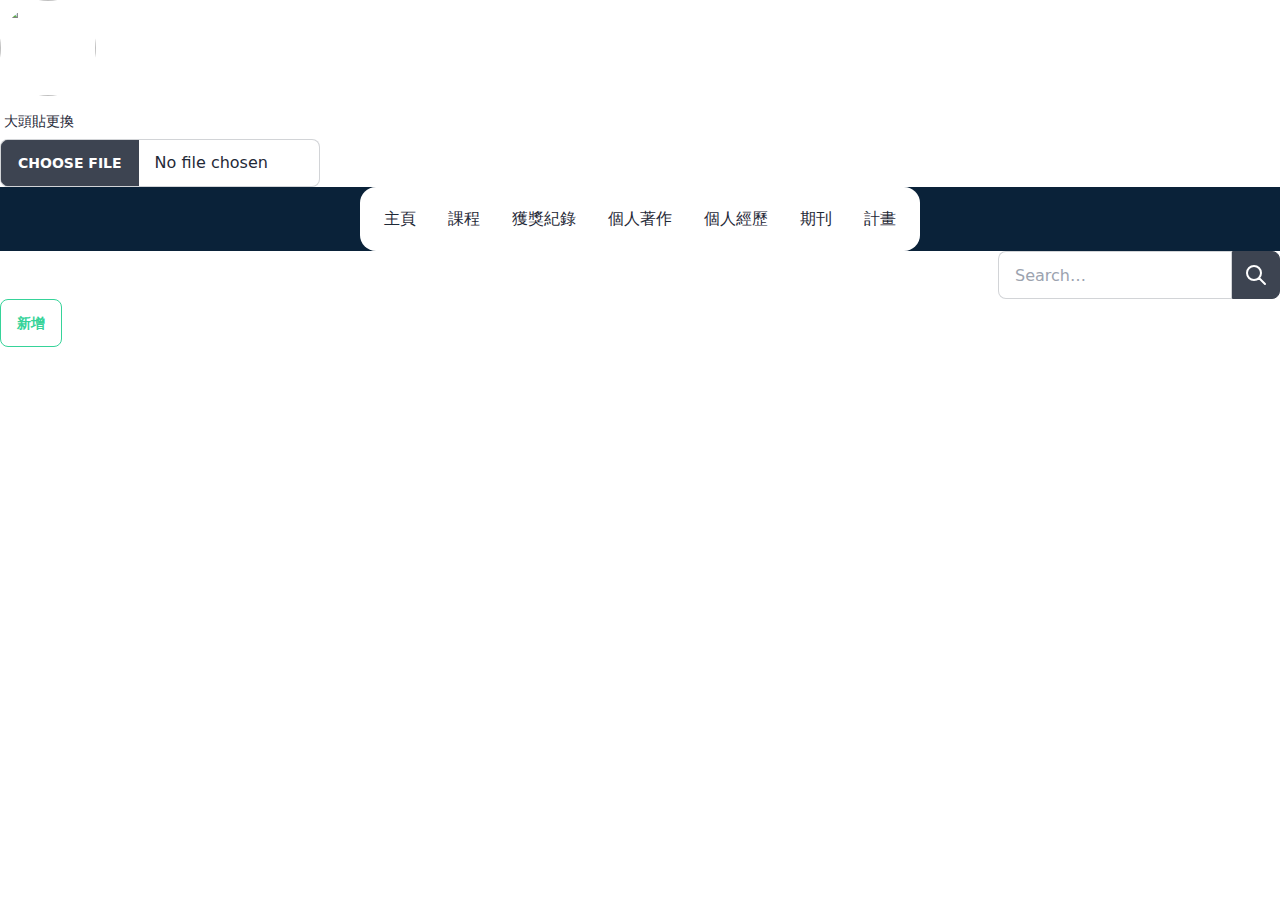
==== commit 1804116f: "0601committed" ====
--- a/public/index.html
+++ b/public/index.html
@@ -4,12 +4,15 @@
     <meta charset="UTF-8">
     <meta name="viewport" content="width=device-width, initial-scale=1.0">
     <link rel="stylesheet" href="stylesheets/style.css">
+    <link rel="stylesheet" href="stylesheets/control.css">
+    <title>個人網頁</title>
 </head>
 <body>
-<header class="head"></header>
+
+
 <div class="avatar">
     <div class="w-24 rounded-full">
-        <img src="" />
+        <img src="./images/default.webp" />
     </div>
 </div>
 <div class="form-control w-full max-w-xs">
@@ -18,21 +21,25 @@
     </label>
     <input type="file" class="file-input file-input-bordered w-full max-w-xs" />
 </div>
-<div class="flex justify-evenly bg-Background">
+
+
+<div class="flex justify-evenly bg-[#0A2239]">
     <ul class="menu menu-horizontal bg-base-100 rounded-box p-2 ">
-        <li><a>主頁</a></li>
+        <li><a href="/database/public/index.html">主頁</a></li>
         <!-- tabindex will make the parent menu focusable to keep the submenu open if it's focused -->
         <li tabindex="0">
             <span>課程</span>
             <ul class="rounded-box bg-base-100 p-2 bg">
-                <li><a>課程大綱</a></li>
-                <li><a>課程影音</a></li>
-                <li><a>課程教材</a></li>
+                <li><a href="course_outline.html">課程大綱</a></li>
+                <li><a href="course_video.html">課程影音</a></li>
+                <li><a href="course_Textbook.html">課程教材</a></li>
             </ul>
         </li>
-        <li><a>獲獎紀錄</a></li>
-        <li><a>個人著作</a></li>
-        <li><a>個人經歷</a></li>
+        <li><a href="prize.html">獲獎紀錄</a></li>
+        <li><a href="book.html">個人著作</a></li>
+        <li><a href="experience.html">個人經歷</a></li>
+        <li><a href="periodical.html">期刊</a></li>
+        <li><a href="plan.html">計畫</a></li>
     </ul>
 </div>
 
@@ -46,7 +53,7 @@
         </div>
     </div>
 </div>
-<div class="flex justify-center">
+<div class="flex justify-center hidden" id="success-msg">
     <div class="w-2/3">
         <div class="flex justify-center alert alert-success shadow-lg">
             <div>
@@ -57,19 +64,18 @@
     </div>
 </div>
 
-
-<button class="btn btn-outline btn-success add" onclick="">新增</button>
+<button class="btn btn-outline btn-success" onclick="fadein()">新增</button>
 </body>
 <script>
-    var showButton = document.getElementById("btn btn-outline btn-success add");
-    var container = document.getElementById("flex justify-center alert alert-success shadow-lg");
+    function fadein(){
+        document.getElementById("success-msg").classList.remove("hidden");
+        document.getElementById("success-msg").classList.add("elementToFadeInAndOut");
 
-    showButton.addEventListener("click", function() {
-        container.classList.add("show-container");
-
-        setTimeout(function() {
-            container.classList.remove("show-container");
-        }, 3000);
-    });
+        setTimeout(()=> {
+            document.getElementById("success-msg").classList.add("hidden");
+            document.getElementById("success-msg").classList.remove("elementToFadeInAndOut")
+        },1500
+    )
+    }
 </script>
 </html>--- a/public/stylesheets/style.css
+++ b/public/stylesheets/style.css
@@ -2291,6 +2291,12 @@
   color: hsl(var(--ac) / var(--tw-text-opacity));
 }
 
+.btm-nav>*:where(.active) {
+  border-top-width: 2px;
+  --tw-bg-opacity: 1;
+  background-color: hsl(var(--b1) / var(--tw-bg-opacity));
+}
+
 .btm-nav>* .label {
   font-size: 1rem;
   line-height: 1.5rem;
@@ -2299,6 +2305,10 @@
 .btn:active:hover,
   .btn:active:focus {
   animation: none;
+}
+
+.btn:not(.no-animation):active:hover,
+  .btn:not(.no-animation):active:focus {
   transform: scale(var(--btn-focus-scale, 0.95));
 }
 
@@ -2313,6 +2323,48 @@
 .btn:focus-visible {
   outline: 2px solid hsl(var(--nf));
   outline-offset: 2px;
+}
+
+.btn-secondary {
+  --tw-border-opacity: 1;
+  border-color: hsl(var(--s) / var(--tw-border-opacity));
+  --tw-bg-opacity: 1;
+  background-color: hsl(var(--s) / var(--tw-bg-opacity));
+  --tw-text-opacity: 1;
+  color: hsl(var(--sc) / var(--tw-text-opacity));
+}
+
+.btn-secondary:hover,
+    .btn-secondary.btn-active {
+  --tw-border-opacity: 1;
+  border-color: hsl(var(--sf, var(--s)) / var(--tw-border-opacity));
+  --tw-bg-opacity: 1;
+  background-color: hsl(var(--sf, var(--s)) / var(--tw-bg-opacity));
+}
+
+.btn-secondary:focus-visible {
+  outline: 2px solid hsl(var(--s));
+}
+
+.btn-info {
+  --tw-border-opacity: 1;
+  border-color: hsl(var(--in) / var(--tw-border-opacity));
+  --tw-bg-opacity: 1;
+  background-color: hsl(var(--in) / var(--tw-bg-opacity));
+  --tw-text-opacity: 1;
+  color: hsl(var(--inc, var(--nc)) / var(--tw-text-opacity));
+}
+
+.btn-info:hover,
+    .btn-info.btn-active {
+  --tw-border-opacity: 1;
+  border-color: hsl(var(--in) / var(--tw-border-opacity));
+  --tw-bg-opacity: 1;
+  background-color: hsl(var(--in) / var(--tw-bg-opacity));
+}
+
+.btn-info:focus-visible {
+  outline: 2px solid hsl(var(--in));
 }
 
 .btn-success {
@@ -2538,6 +2590,14 @@
   }
 }
 
+.drawer-toggle:focus-visible ~ .drawer-content .drawer-button.btn-secondary {
+  outline: 2px solid hsl(var(--s));
+}
+
+.drawer-toggle:focus-visible ~ .drawer-content .drawer-button.btn-info {
+  outline: 2px solid hsl(var(--in));
+}
+
 .drawer-toggle:focus-visible ~ .drawer-content .drawer-button.btn-success {
   outline: 2px solid hsl(var(--su));
 }
@@ -2583,13 +2643,6 @@
 .label-text {
   font-size: 0.875rem;
   line-height: 1.25rem;
-  --tw-text-opacity: 1;
-  color: hsl(var(--bc) / var(--tw-text-opacity));
-}
-
-.label-text-alt {
-  font-size: 0.75rem;
-  line-height: 1rem;
   --tw-text-opacity: 1;
   color: hsl(var(--bc) / var(--tw-text-opacity));
 }
@@ -2882,6 +2935,14 @@
   }
 }
 
+.table tr.active th,
+    .table tr.active td,
+    .table tr.active:nth-child(even) th,
+    .table tr.active:nth-child(even) td {
+  --tw-bg-opacity: 1;
+  background-color: hsl(var(--b3, var(--b2)) / var(--tw-bg-opacity));
+}
+
 @keyframes toast-pop {
   0% {
     transform: scale(0.9);
@@ -2896,6 +2957,22 @@
 
 .rounded-box {
   border-radius: var(--rounded-box, 1rem);
+}
+
+.btm-nav-xs>*:where(.active) {
+  border-top-width: 1px;
+}
+
+.btm-nav-sm>*:where(.active) {
+  border-top-width: 2px;
+}
+
+.btm-nav-md>*:where(.active) {
+  border-top-width: 2px;
+}
+
+.btm-nav-lg>*:where(.active) {
+  border-top-width: 4px;
 }
 
 .btn-square:where(.btn-xs) {
@@ -2969,65 +3046,65 @@
 }
 
 .btn-group .btn:not(:first-child):not(:last-child) {
-  border-top-left-radius: 0;
-  border-top-right-radius: 0;
-  border-bottom-left-radius: 0;
-  border-bottom-right-radius: 0;
+  border-start-start-radius: 0;
+  border-start-end-radius: 0;
+  border-end-start-radius: 0;
+  border-end-end-radius: 0;
 }
 
 .btn-group .btn:first-child:not(:last-child) {
   margin-top: -0px;
   margin-left: -1px;
-  border-top-left-radius: var(--rounded-btn, 0.5rem);
-  border-top-right-radius: 0;
-  border-bottom-left-radius: var(--rounded-btn, 0.5rem);
-  border-bottom-right-radius: 0;
+  border-start-start-radius: var(--rounded-btn, 0.5rem);
+  border-start-end-radius: 0;
+  border-end-start-radius: var(--rounded-btn, 0.5rem);
+  border-end-end-radius: 0;
 }
 
 .btn-group .btn:last-child:not(:first-child) {
-  border-top-left-radius: 0;
-  border-top-right-radius: var(--rounded-btn, 0.5rem);
-  border-bottom-left-radius: 0;
-  border-bottom-right-radius: var(--rounded-btn, 0.5rem);
+  border-start-start-radius: 0;
+  border-start-end-radius: var(--rounded-btn, 0.5rem);
+  border-end-start-radius: 0;
+  border-end-end-radius: var(--rounded-btn, 0.5rem);
 }
 
 .btn-group-horizontal .btn:not(:first-child):not(:last-child) {
-  border-top-left-radius: 0;
-  border-top-right-radius: 0;
-  border-bottom-left-radius: 0;
-  border-bottom-right-radius: 0;
+  border-start-start-radius: 0;
+  border-start-end-radius: 0;
+  border-end-start-radius: 0;
+  border-end-end-radius: 0;
 }
 
 .btn-group-horizontal .btn:first-child:not(:last-child) {
   margin-top: -0px;
   margin-left: -1px;
-  border-top-left-radius: var(--rounded-btn, 0.5rem);
-  border-top-right-radius: 0;
-  border-bottom-left-radius: var(--rounded-btn, 0.5rem);
-  border-bottom-right-radius: 0;
+  border-start-start-radius: var(--rounded-btn, 0.5rem);
+  border-start-end-radius: 0;
+  border-end-start-radius: var(--rounded-btn, 0.5rem);
+  border-end-end-radius: 0;
 }
 
 .btn-group-horizontal .btn:last-child:not(:first-child) {
-  border-top-left-radius: 0;
-  border-top-right-radius: var(--rounded-btn, 0.5rem);
-  border-bottom-left-radius: 0;
-  border-bottom-right-radius: var(--rounded-btn, 0.5rem);
+  border-start-start-radius: 0;
+  border-start-end-radius: var(--rounded-btn, 0.5rem);
+  border-end-start-radius: 0;
+  border-end-end-radius: var(--rounded-btn, 0.5rem);
 }
 
 .btn-group-vertical .btn:first-child:not(:last-child) {
   margin-top: -1px;
   margin-left: -0px;
-  border-top-left-radius: var(--rounded-btn, 0.5rem);
-  border-top-right-radius: var(--rounded-btn, 0.5rem);
-  border-bottom-left-radius: 0;
-  border-bottom-right-radius: 0;
+  border-start-start-radius: var(--rounded-btn, 0.5rem);
+  border-start-end-radius: var(--rounded-btn, 0.5rem);
+  border-end-start-radius: 0;
+  border-end-end-radius: 0;
 }
 
 .btn-group-vertical .btn:last-child:not(:first-child) {
-  border-top-left-radius: 0;
-  border-top-right-radius: 0;
-  border-bottom-left-radius: var(--rounded-btn, 0.5rem);
-  border-bottom-right-radius: var(--rounded-btn, 0.5rem);
+  border-start-start-radius: 0;
+  border-start-end-radius: 0;
+  border-end-start-radius: var(--rounded-btn, 0.5rem);
+  border-end-end-radius: var(--rounded-btn, 0.5rem);
 }
 
 .menu-horizontal :where(li.bordered > *) {
@@ -3067,6 +3144,10 @@
   display: flex;
 }
 
+.hidden {
+  display: none;
+}
+
 .h-6 {
   height: 1.5rem;
 }
@@ -3075,14 +3156,14 @@
   width: 66.666667%;
 }
 
+.w-24 {
+  width: 6rem;
+}
+
 .w-6 {
   width: 1.5rem;
 }
 
-.w-24 {
-  width: 6rem;
-}
-
 .w-full {
   width: 100%;
 }
@@ -3095,6 +3176,22 @@
   flex-shrink: 0;
 }
 
+@keyframes fade-up {
+  0% {
+    opacity: 0;
+    transform: translateY(2rem);
+  }
+
+  100% {
+    opacity: 1;
+    transform: translateY(0);
+  }
+}
+
+.animate-fade-up {
+  animation: fade-up 1s both;
+}
+
 .flex-row-reverse {
   flex-direction: row-reverse;
 }
@@ -3109,6 +3206,11 @@
 
 .rounded-full {
   border-radius: 9999px;
+}
+
+.bg-\[\#0A2239\] {
+  --tw-bg-opacity: 1;
+  background-color: rgb(10 34 57 / var(--tw-bg-opacity));
 }
 
 .bg-base-100 {
@@ -3129,3 +3231,15 @@
   --tw-shadow-colored: 0 10px 15px -3px var(--tw-shadow-color), 0 4px 6px -4px var(--tw-shadow-color);
   box-shadow: var(--tw-ring-offset-shadow, 0 0 #0000), var(--tw-ring-shadow, 0 0 #0000), var(--tw-shadow);
 }
+
+.animate-infinite {
+  animation-iteration-count: infinite;
+}
+
+.animate-once {
+  animation-iteration-count: 1;
+}
+
+.animate-ease-in-out {
+  animation-timing-function: cubic-bezier(0.4, 0, 0.2, 1);
+}
--- a/public/stylesheets/control.css
+++ b/public/stylesheets/control.css
@@ -0,0 +1,7 @@
+.elementToFadeInAndOut {
+    animation: fadeinout 1s linear forwards;
+}
+@keyframes fadeinout {
+    0%,100% { opacity: 0; }
+    50% { opacity: 1; }
+}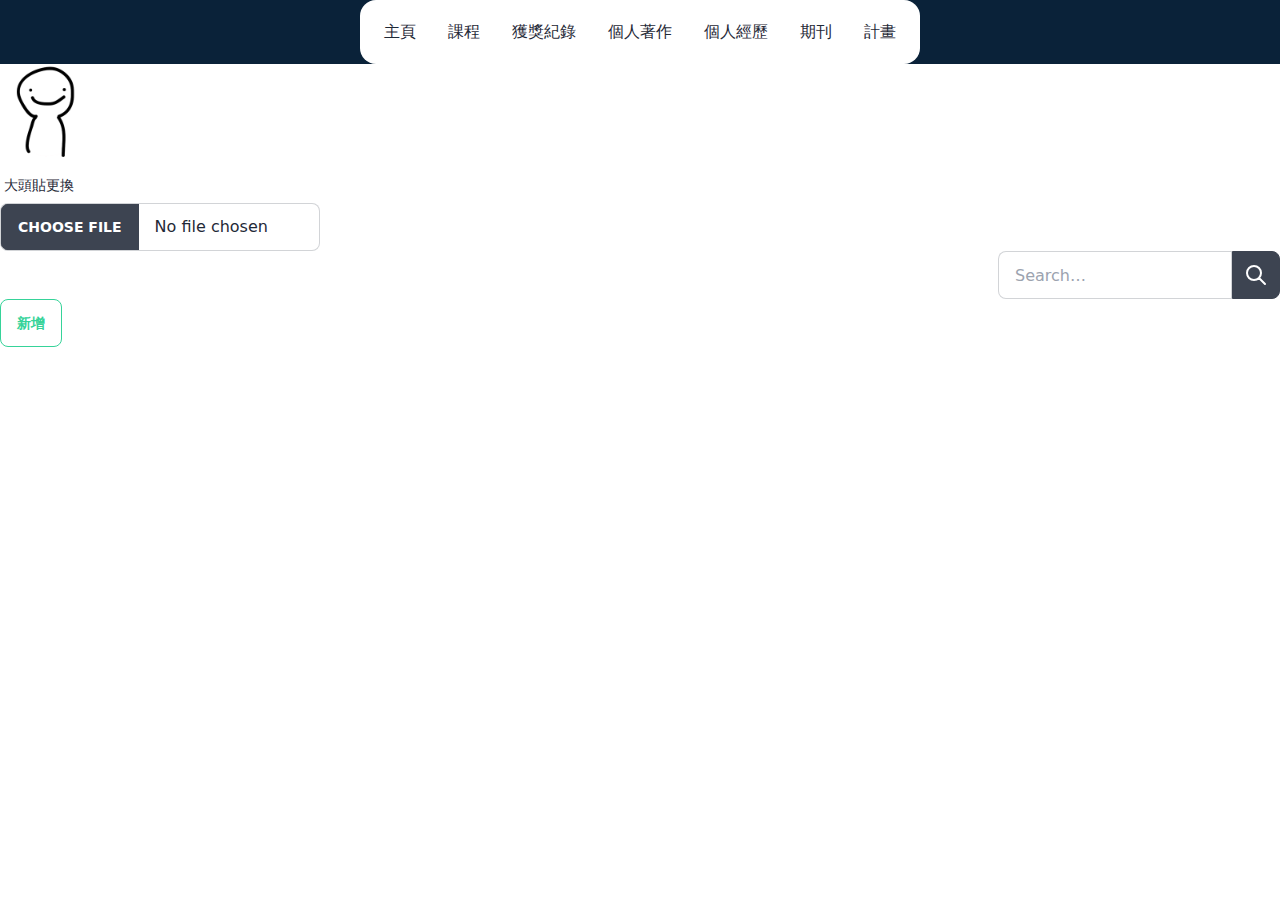
==== commit 622e7552: "0602committed" ====
--- a/public/index.html
+++ b/public/index.html
@@ -8,20 +8,6 @@
     <title>個人網頁</title>
 </head>
 <body>
-
-
-<div class="avatar">
-    <div class="w-24 rounded-full">
-        <img src="./images/default.webp" />
-    </div>
-</div>
-<div class="form-control w-full max-w-xs">
-    <label class="label">
-        <span class="label-text">大頭貼更換</span>
-    </label>
-    <input type="file" class="file-input file-input-bordered w-full max-w-xs" />
-</div>
-
 
 <div class="flex justify-evenly bg-[#0A2239]">
     <ul class="menu menu-horizontal bg-base-100 rounded-box p-2 ">
@@ -41,6 +27,18 @@
         <li><a href="periodical.html">期刊</a></li>
         <li><a href="plan.html">計畫</a></li>
     </ul>
+</div>
+
+<div class="avatar">
+    <div class="w-24 rounded-full">
+        <img src="./images/default.webp" />
+    </div>
+</div>
+<div class="form-control w-full max-w-xs">
+    <label class="label">
+        <span class="label-text">大頭貼更換</span>
+    </label>
+    <input type="file" class="file-input file-input-bordered w-full max-w-xs" />
 </div>
 
 <div class="flex flex-row-reverse" >
--- a/public/stylesheets/style.css
+++ b/public/stylesheets/style.css
@@ -1714,40 +1714,6 @@
   --tw-backdrop-sepia:  ;
 }
 
-.container {
-  width: 100%;
-}
-
-@media (min-width: 640px) {
-  .container {
-    max-width: 640px;
-  }
-}
-
-@media (min-width: 768px) {
-  .container {
-    max-width: 768px;
-  }
-}
-
-@media (min-width: 1024px) {
-  .container {
-    max-width: 1024px;
-  }
-}
-
-@media (min-width: 1280px) {
-  .container {
-    max-width: 1280px;
-  }
-}
-
-@media (min-width: 1536px) {
-  .container {
-    max-width: 1536px;
-  }
-}
-
 .alert {
   display: flex;
   width: 100%;
@@ -2291,12 +2257,6 @@
   color: hsl(var(--ac) / var(--tw-text-opacity));
 }
 
-.btm-nav>*:where(.active) {
-  border-top-width: 2px;
-  --tw-bg-opacity: 1;
-  background-color: hsl(var(--b1) / var(--tw-bg-opacity));
-}
-
 .btm-nav>* .label {
   font-size: 1rem;
   line-height: 1.5rem;
@@ -2323,48 +2283,6 @@
 .btn:focus-visible {
   outline: 2px solid hsl(var(--nf));
   outline-offset: 2px;
-}
-
-.btn-secondary {
-  --tw-border-opacity: 1;
-  border-color: hsl(var(--s) / var(--tw-border-opacity));
-  --tw-bg-opacity: 1;
-  background-color: hsl(var(--s) / var(--tw-bg-opacity));
-  --tw-text-opacity: 1;
-  color: hsl(var(--sc) / var(--tw-text-opacity));
-}
-
-.btn-secondary:hover,
-    .btn-secondary.btn-active {
-  --tw-border-opacity: 1;
-  border-color: hsl(var(--sf, var(--s)) / var(--tw-border-opacity));
-  --tw-bg-opacity: 1;
-  background-color: hsl(var(--sf, var(--s)) / var(--tw-bg-opacity));
-}
-
-.btn-secondary:focus-visible {
-  outline: 2px solid hsl(var(--s));
-}
-
-.btn-info {
-  --tw-border-opacity: 1;
-  border-color: hsl(var(--in) / var(--tw-border-opacity));
-  --tw-bg-opacity: 1;
-  background-color: hsl(var(--in) / var(--tw-bg-opacity));
-  --tw-text-opacity: 1;
-  color: hsl(var(--inc, var(--nc)) / var(--tw-text-opacity));
-}
-
-.btn-info:hover,
-    .btn-info.btn-active {
-  --tw-border-opacity: 1;
-  border-color: hsl(var(--in) / var(--tw-border-opacity));
-  --tw-bg-opacity: 1;
-  background-color: hsl(var(--in) / var(--tw-bg-opacity));
-}
-
-.btn-info:focus-visible {
-  outline: 2px solid hsl(var(--in));
 }
 
 .btn-success {
@@ -2590,14 +2508,6 @@
   }
 }
 
-.drawer-toggle:focus-visible ~ .drawer-content .drawer-button.btn-secondary {
-  outline: 2px solid hsl(var(--s));
-}
-
-.drawer-toggle:focus-visible ~ .drawer-content .drawer-button.btn-info {
-  outline: 2px solid hsl(var(--in));
-}
-
 .drawer-toggle:focus-visible ~ .drawer-content .drawer-button.btn-success {
   outline: 2px solid hsl(var(--su));
 }
@@ -2935,14 +2845,6 @@
   }
 }
 
-.table tr.active th,
-    .table tr.active td,
-    .table tr.active:nth-child(even) th,
-    .table tr.active:nth-child(even) td {
-  --tw-bg-opacity: 1;
-  background-color: hsl(var(--b3, var(--b2)) / var(--tw-bg-opacity));
-}
-
 @keyframes toast-pop {
   0% {
     transform: scale(0.9);
@@ -2957,22 +2859,6 @@
 
 .rounded-box {
   border-radius: var(--rounded-box, 1rem);
-}
-
-.btm-nav-xs>*:where(.active) {
-  border-top-width: 1px;
-}
-
-.btm-nav-sm>*:where(.active) {
-  border-top-width: 2px;
-}
-
-.btm-nav-md>*:where(.active) {
-  border-top-width: 2px;
-}
-
-.btm-nav-lg>*:where(.active) {
-  border-top-width: 4px;
 }
 
 .btn-square:where(.btn-xs) {
@@ -3176,22 +3062,6 @@
   flex-shrink: 0;
 }
 
-@keyframes fade-up {
-  0% {
-    opacity: 0;
-    transform: translateY(2rem);
-  }
-
-  100% {
-    opacity: 1;
-    transform: translateY(0);
-  }
-}
-
-.animate-fade-up {
-  animation: fade-up 1s both;
-}
-
 .flex-row-reverse {
   flex-direction: row-reverse;
 }
@@ -3231,15 +3101,3 @@
   --tw-shadow-colored: 0 10px 15px -3px var(--tw-shadow-color), 0 4px 6px -4px var(--tw-shadow-color);
   box-shadow: var(--tw-ring-offset-shadow, 0 0 #0000), var(--tw-ring-shadow, 0 0 #0000), var(--tw-shadow);
 }
-
-.animate-infinite {
-  animation-iteration-count: infinite;
-}
-
-.animate-once {
-  animation-iteration-count: 1;
-}
-
-.animate-ease-in-out {
-  animation-timing-function: cubic-bezier(0.4, 0, 0.2, 1);
-}
